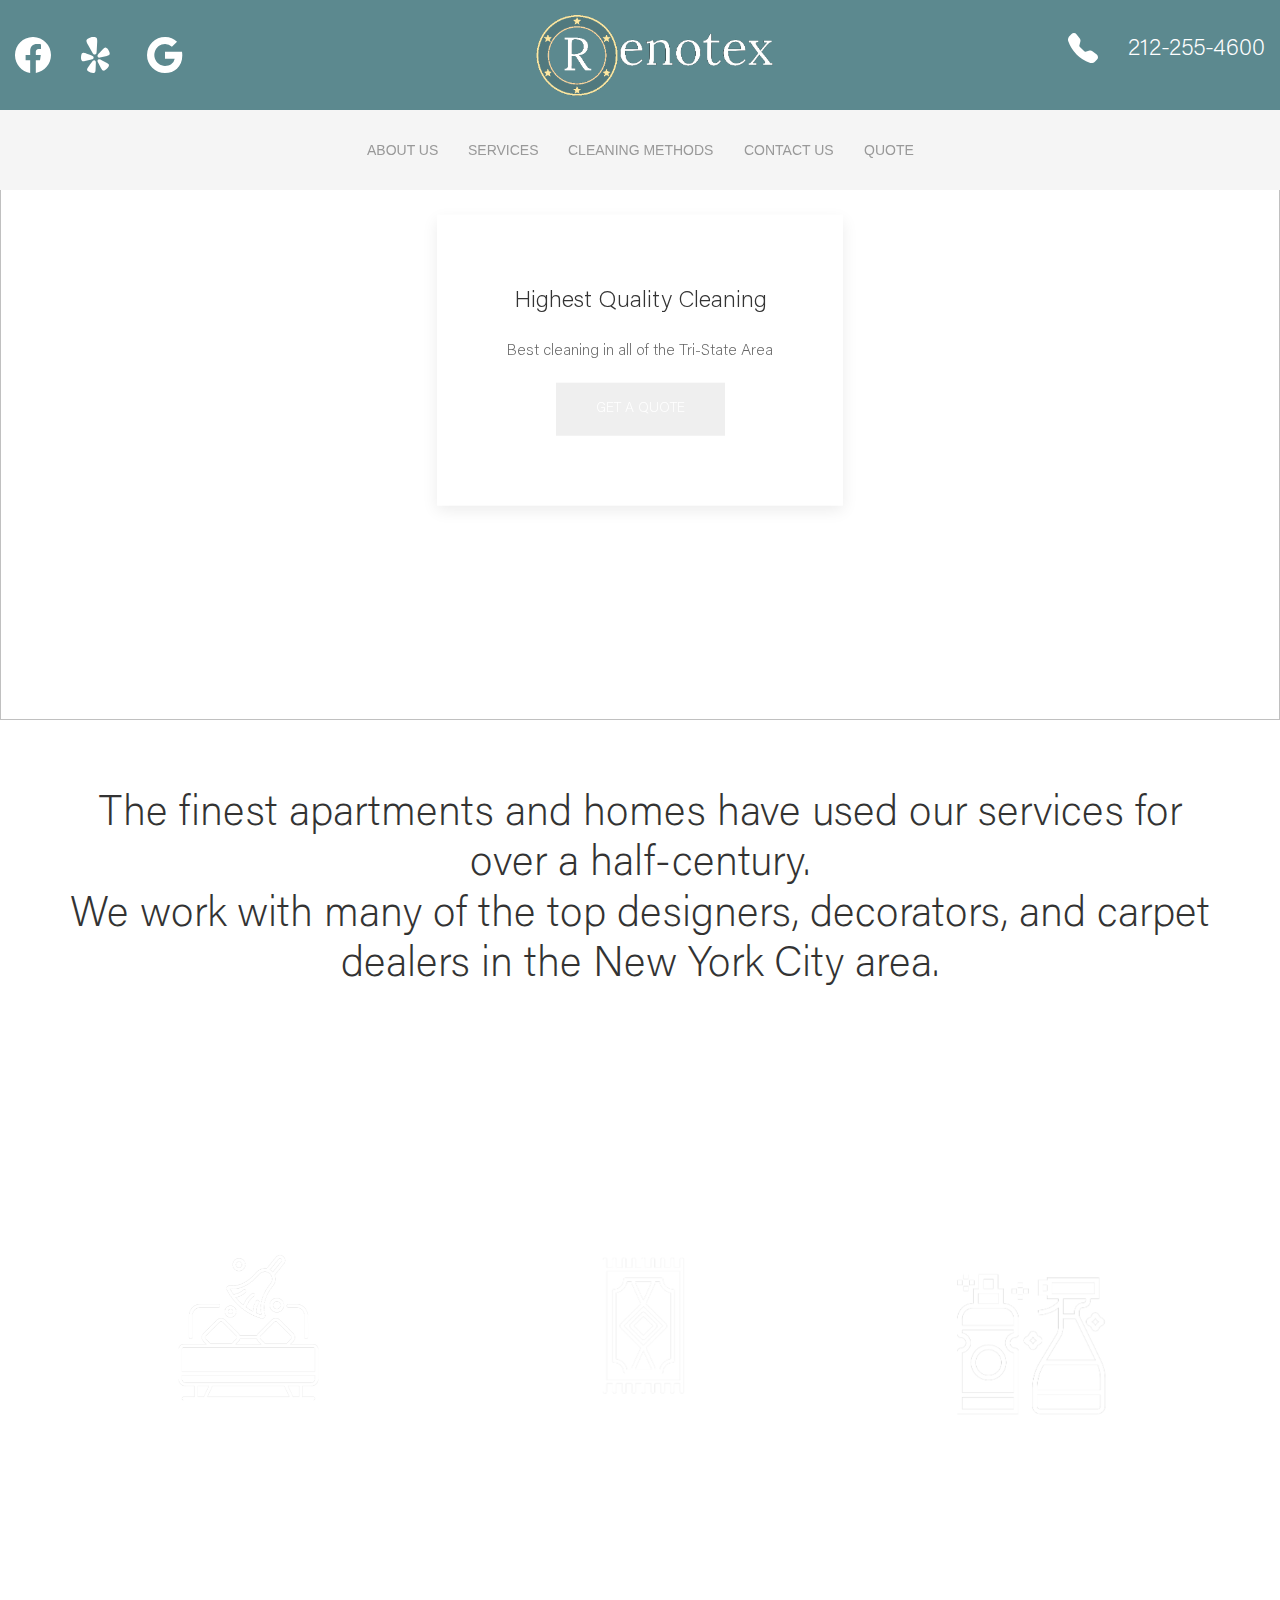
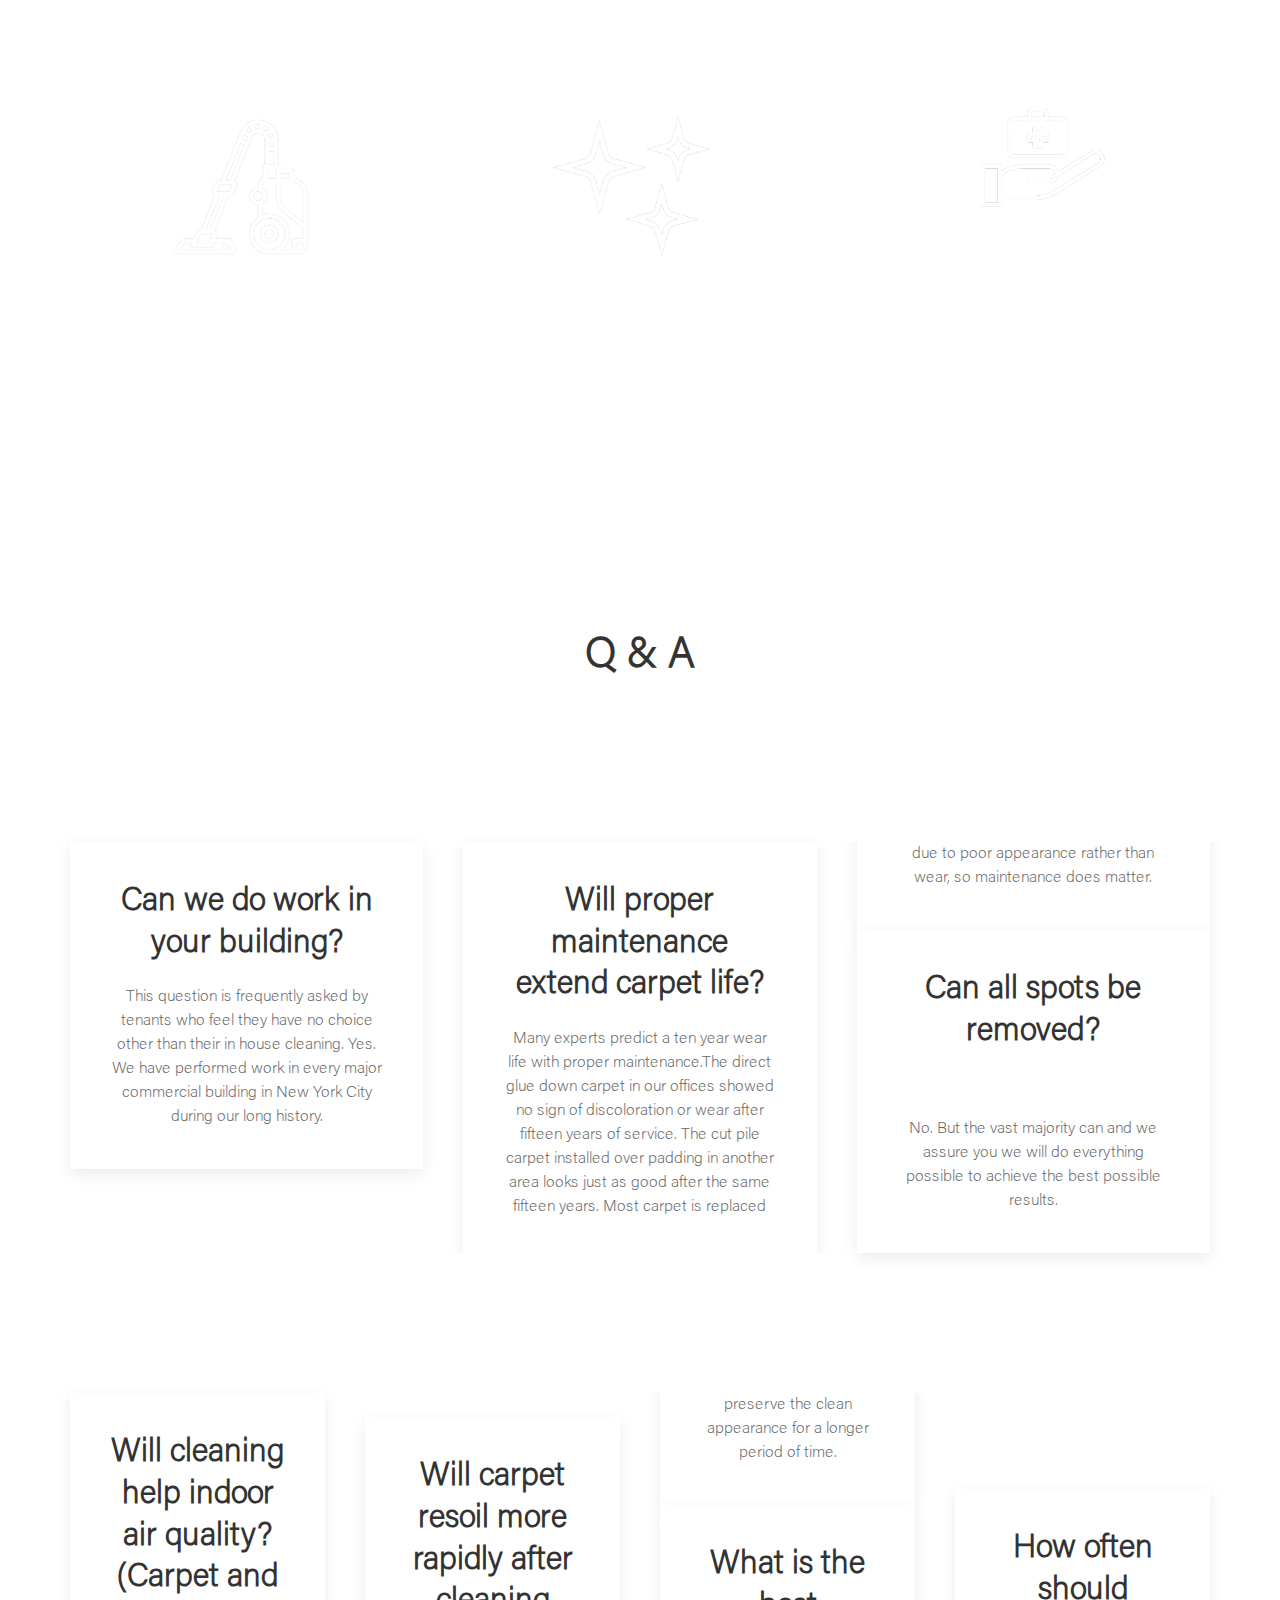
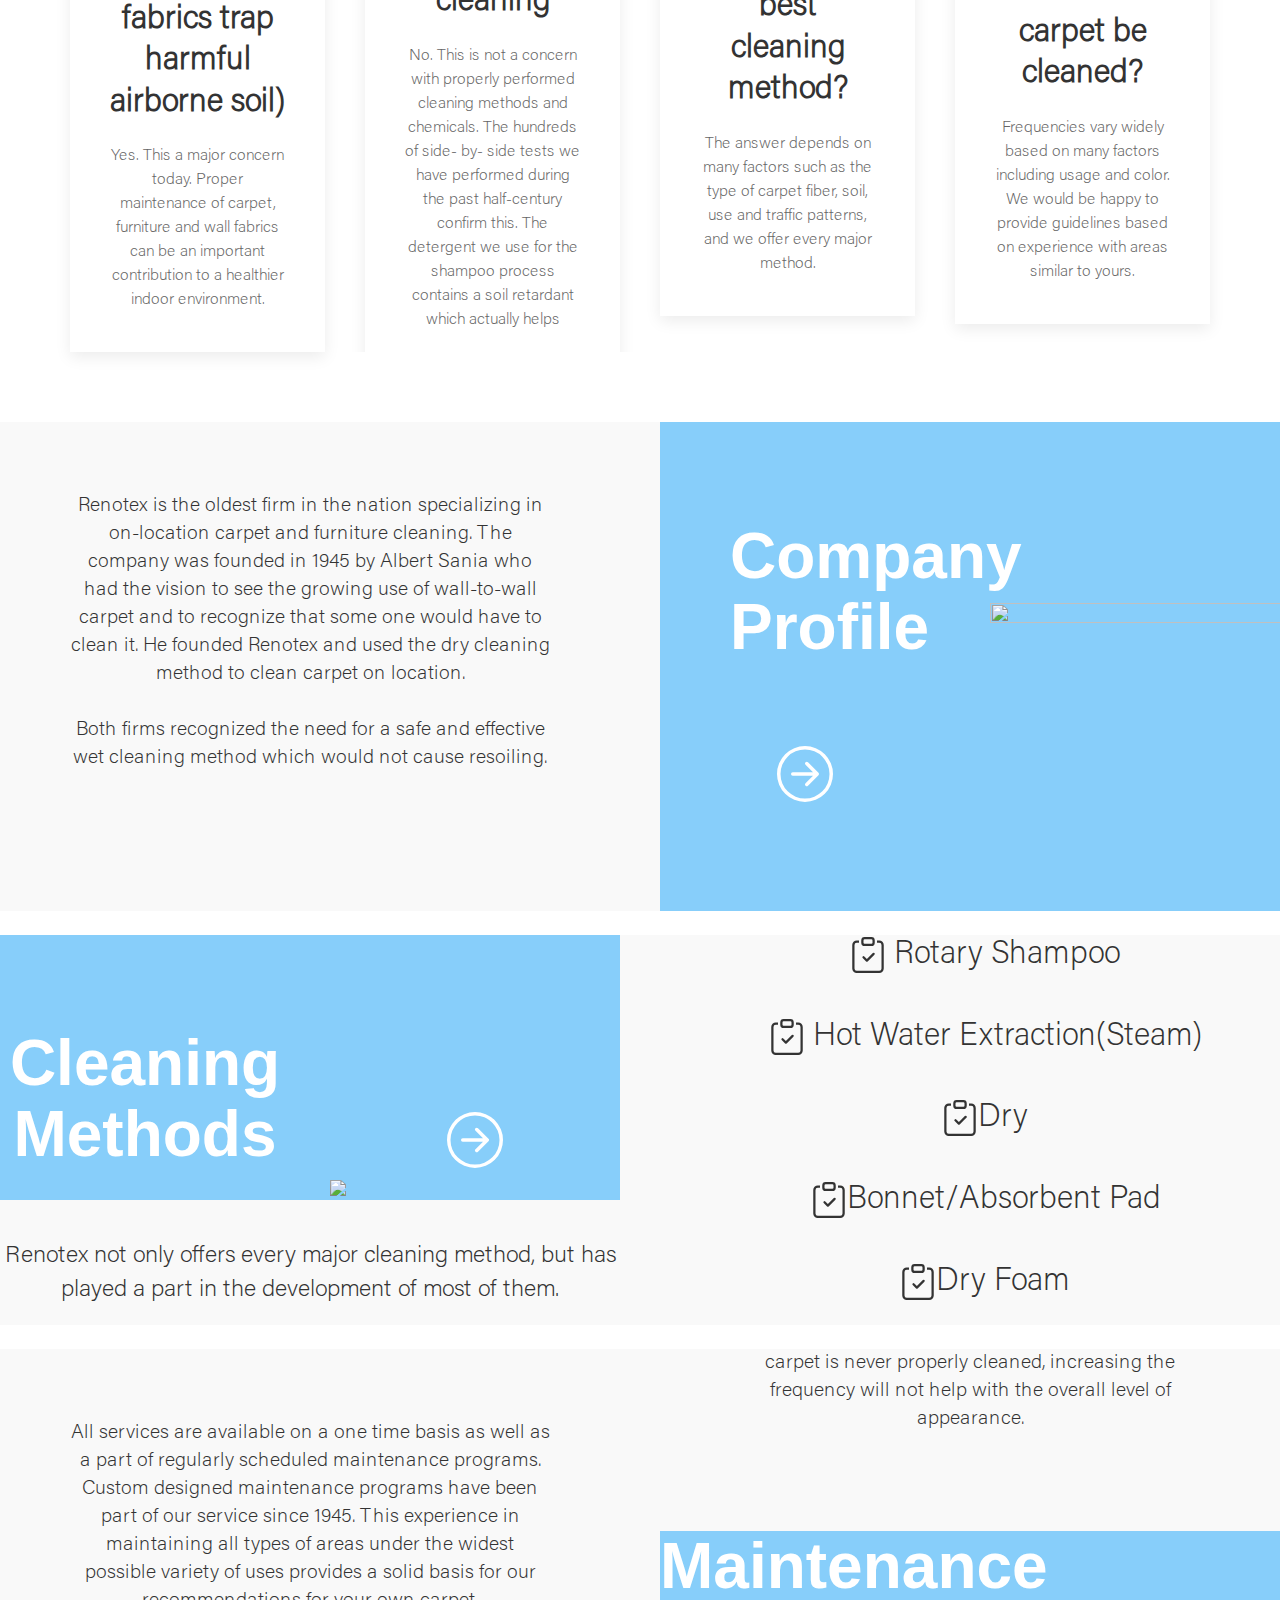
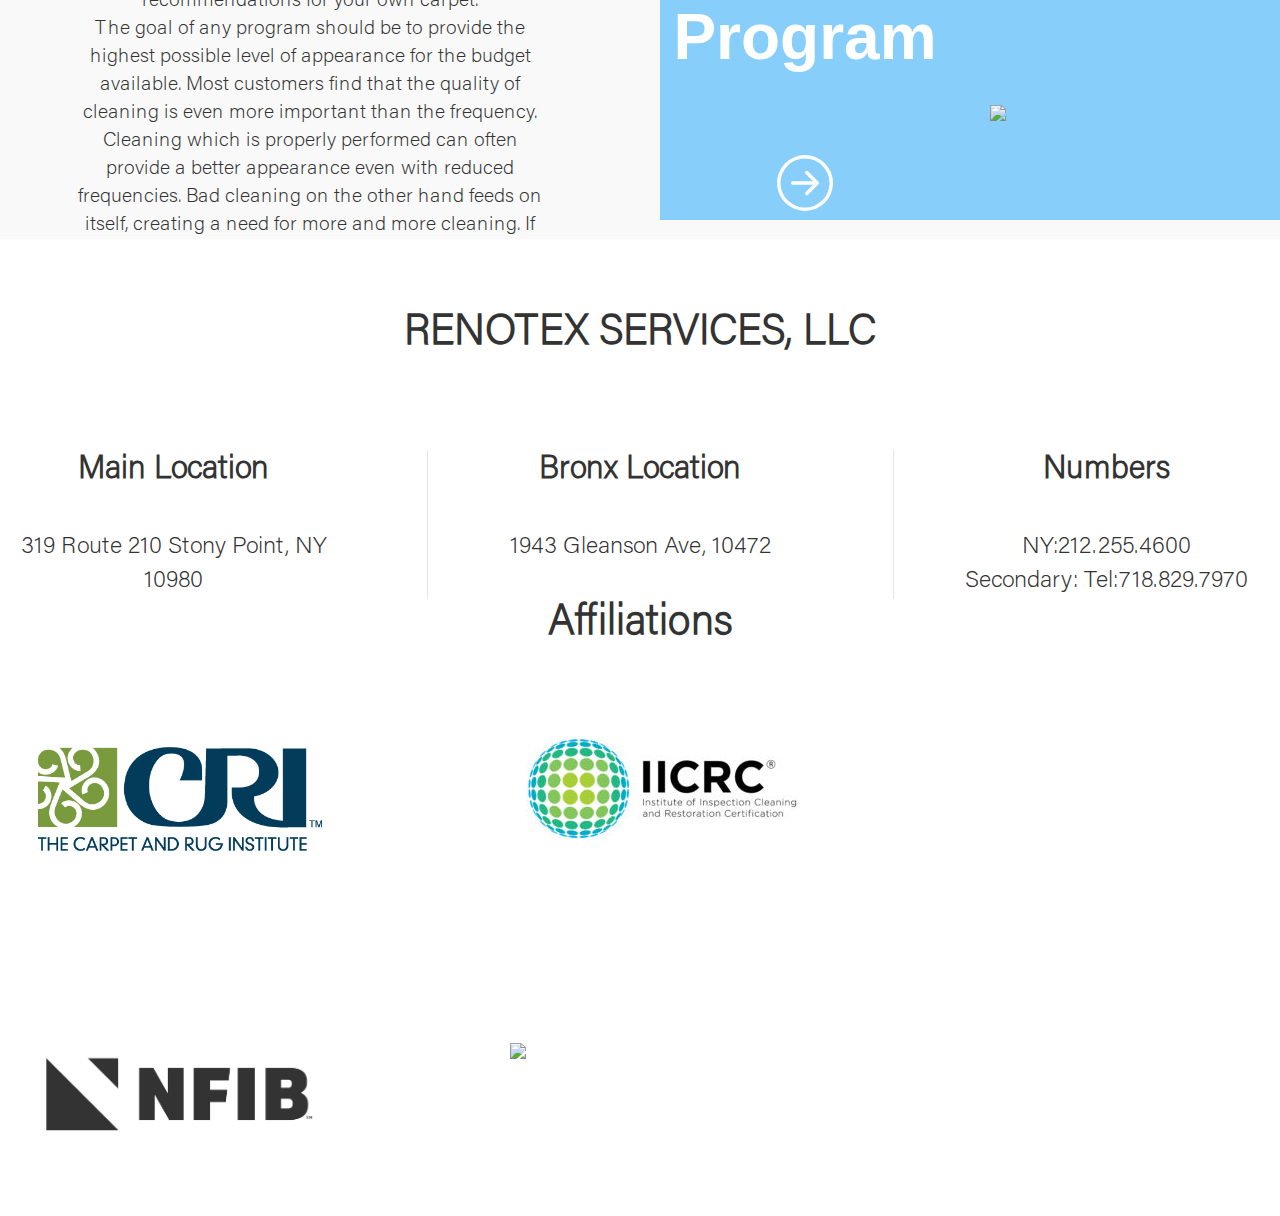
==== Renotex/Home/Index.html @ 2a784df4 "Add files via upload" ====
<!DOCTYPE html>
<html>
  
  <head>
    <!-- UIkit CSS -->

    <link rel="stylesheet" href="./css/uikit.css" />
     <link href="./hover-min.css" rel="stylesheet">

    <!-- UIkit JS -->
    <script src="./js/uikit.min.js"></script>
    <link rel="stylesheet" type="text/css" href="./index.css">
   
        
            <meta charset="utf-8">
            <title>Renotex</title>
        
        
    
    
    
        <div class="uk-position-top" style="z-index: 920;">
        
        <div class="uk-navbar-container uk-navbar-light">
        
          <nav class="topNav uk-padding-small" id="topPhone" style="background-image: url(./Renotex\ Head\ Backround.png);
           background-size: cover;  background-repeat: no-repeat;" uk-navbar>
            <div class="uk-navbar-left">
        
                <ul class="uk-navbar-nav">
                  <li class="nav-item">
                    <a class=" active" aria-current="page" href="https://www.facebook.com/RENOTEX"><svg xmlns="http://www.w3.org/2000/svg" style="color: white" width="36" height="36" fill="currentColor" class="bi bi-facebook" viewBox="0 0 16 16">
                      <path d="M16 8.049c0-4.446-3.582-8.05-8-8.05C3.58 0-.002 3.603-.002 8.05c0 4.017 2.926 7.347 6.75 7.951v-5.625h-2.03V8.05H6.75V6.275c0-2.017 1.195-3.131 3.022-3.131.876 0 1.791.157 1.791.157v1.98h-1.009c-.993 0-1.303.621-1.303 1.258v1.51h2.218l-.354 2.326H9.25V16c3.824-.604 6.75-3.934 6.75-7.951z"/>
                    </svg></a>
                  </li>
                  <li class="nav-item">
                    <a  href="https://www.yelp.com/biz/renotex-stony-point"><svg xmlns="http://www.w3.org/2000/svg" style="color: white" width="36" height="36" fill="currentColor" class="bi bi-yelp" viewBox="0 0 16 16">
                      <path d="m4.188 10.095.736-.17a.824.824 0 0 0 .073-.02.813.813 0 0 0 .453-1.255 1.025 1.025 0 0 0-.3-.258 2.782 2.782 0 0 0-.428-.198l-.808-.295a76.035 76.035 0 0 0-1.364-.493C2.253 7.3 2 7.208 1.783 7.14c-.041-.013-.087-.025-.124-.038a2.143 2.143 0 0 0-.606-.116.723.723 0 0 0-.572.245 1.625 1.625 0 0 0-.105.132 1.555 1.555 0 0 0-.155.309c-.15.443-.225.908-.22 1.376.002.423.013.966.246 1.334a.785.785 0 0 0 .22.24c.166.114.333.129.507.141.26.019.513-.045.764-.103l2.447-.566.003.001Zm8.219-3.911a4.185 4.185 0 0 0-.8-1.14 1.602 1.602 0 0 0-.275-.21 1.591 1.591 0 0 0-.15-.073.723.723 0 0 0-.621.031c-.142.07-.294.182-.496.37-.028.028-.063.06-.094.089-.167.156-.353.35-.574.575-.34.345-.677.691-1.01 1.042l-.598.62a2.79 2.79 0 0 0-.298.365 1 1 0 0 0-.157.364.813.813 0 0 0 .007.301c0 .005.002.009.003.013a.812.812 0 0 0 .945.616.774.774 0 0 0 .074-.014l3.185-.736c.251-.058.506-.112.732-.242.151-.088.295-.175.394-.35a.787.787 0 0 0 .093-.313c.05-.434-.178-.927-.36-1.308ZM6.706 7.523c.23-.29.23-.722.25-1.075.07-1.181.143-2.362.201-3.543.022-.448.07-.89.044-1.34-.022-.372-.025-.799-.26-1.104C6.528-.077 5.644-.033 5.04.05c-.185.025-.37.06-.553.104a7.589 7.589 0 0 0-.543.149c-.58.19-1.393.537-1.53 1.204-.078.377.106.763.249 1.107.173.417.41.792.625 1.185.57 1.036 1.15 2.066 1.728 3.097.172.308.36.697.695.857.022.01.045.018.068.025.15.057.313.068.469.032l.028-.007a.809.809 0 0 0 .377-.226.732.732 0 0 0 .053-.055Zm-.276 3.161a.737.737 0 0 0-.923-.234.976.976 0 0 0-.145.09 1.909 1.909 0 0 0-.346.354c-.026.033-.05.077-.08.104l-.512.705c-.29.395-.577.791-.861 1.193-.185.26-.346.479-.472.673l-.072.11c-.152.235-.238.406-.282.559a.73.73 0 0 0-.03.314c.013.11.05.217.108.312.031.047.064.093.1.138a1.548 1.548 0 0 0 .257.237 4.482 4.482 0 0 0 2.196.76 1.593 1.593 0 0 0 .349-.027 1.57 1.57 0 0 0 .163-.048.797.797 0 0 0 .278-.178.731.731 0 0 0 .17-.266c.059-.147.098-.335.123-.613l.012-.13c.02-.231.03-.502.045-.821.025-.49.044-.98.06-1.469l.033-.87a2.09 2.09 0 0 0-.055-.623.93.93 0 0 0-.117-.27Zm5.783 1.362a2.199 2.199 0 0 0-.498-.378l-.112-.067c-.199-.12-.438-.246-.719-.398-.43-.236-.86-.466-1.295-.695l-.767-.407c-.04-.012-.08-.04-.118-.059a1.908 1.908 0 0 0-.466-.166.993.993 0 0 0-.17-.018.738.738 0 0 0-.725.616.946.946 0 0 0 .01.293c.038.204.13.406.224.583l.41.768c.228.434.459.864.696 1.294.152.28.28.52.398.719.023.037.048.077.068.112.145.239.261.39.379.497a.73.73 0 0 0 .596.201 1.55 1.55 0 0 0 .168-.029 1.584 1.584 0 0 0 .325-.129 4.06 4.06 0 0 0 .855-.64c.306-.3.577-.63.788-1.006.03-.053.055-.109.076-.165a1.58 1.58 0 0 0 .051-.161c.013-.056.022-.111.029-.168a.792.792 0 0 0-.038-.327.73.73 0 0 0-.165-.27Z"/>
                    </svg></a>
                  </li>
                  <li class="nav-item">
                    <a  href="#"><svg xmlns="http://www.w3.org/2000/svg" style="color: white" width="36" height="36" fill="currentColor" class="bi bi-google" viewBox="0 0 16 16">
                      <path d="M15.545 6.558a9.42 9.42 0 0 1 .139 1.626c0 2.434-.87 4.492-2.384 5.885h.002C11.978 15.292 10.158 16 8 16A8 8 0 1 1 8 0a7.689 7.689 0 0 1 5.352 2.082l-2.284 2.284A4.347 4.347 0 0 0 8 3.166c-2.087 0-3.86 1.408-4.492 3.304a4.792 4.792 0 0 0 0 3.063h.003c.635 1.893 2.405 3.301 4.492 3.301 1.078 0 2.004-.276 2.722-.764h-.003a3.702 3.702 0 0 0 1.599-2.431H8v-3.08h7.545z"/>
                    </svg></a>
                  </li>
                </ul>
        
               
        
        
        
            </div>
        
        
             <div class="uk-navbar-center">
                <ul class="uk-navbar-nav">
                  <li class="nav-item">
                    <a href="./Index.html"><img width="400" height="90" src="./Renotex Logo-3.png"></a> </li>
               </ul>
                </div>
            <div class="uk-navbar-right" >
        
                <ul class="uk-navbar-nav" style="margin-left: -15%; margin-top: 5%;">
                  <li class="nav-item" ><svg xmlns="http://www.w3.org/2000/svg" style="color: white;" width="30" height="30" fill="currentColor" class="bi bi-telephone-fill" viewBox="0 0 16 16">
                    <path fill-rule="evenodd" d="M1.885.511a1.745 1.745 0 0 1 2.61.163L6.29 2.98c.329.423.445.974.315 1.494l-.547 2.19a.678.678 0 0 0 .178.643l2.457 2.457a.678.678 0 0 0 .644.178l2.189-.547a1.745 1.745 0 0 1 1.494.315l2.306 1.794c.829.645.905 1.87.163 2.611l-1.034 1.034c-.74.74-1.846 1.065-2.877.702a18.634 18.634 0 0 1-7.01-4.42 18.634 18.634 0 0 1-4.42-7.009c-.362-1.03-.037-2.137.703-2.877L1.885.511z"/>
                  
                  
                  </svg> </li>
                  <li class="nav-item "><h3 style="color: white">212-255-4600</h3> </li>
        
        
        
                </ul>
            </div>
        </nav>
        
        
        
        
        
        
        
        <div uk-sticky="end: #transparent-sticky-navbar; sel-target: .uk-navbar-container; cls-active: uk-navbar-sticky">
            <nav class="uk-navbar-container" uk-navbar style="position: relative; z-index: 980;">
                <div class="uk-navbar-center">
        
                    <ul class="uk-navbar-nav uk-text-center">
                        <li class="hvr-overline-from-center"><a href="./AboutUs.html">About Us</a></li>
                        <li class="hvr-overline-from-center">
                            <a href="./Services.html">Services</a>
                        </li>
                        <li class="hvr-overline-from-center"><a href="./CleaningMethods.html">Cleaning Methods</a></li>
                        <li class="hvr-overline-from-center"><a href="./ContactUs.html">Contact Us</a></li>
                        <li class="hvr-overline-from-center"><a href="#">Quote</a></li>
                    </ul>
        
                </div>
            </nav>
        </div>
        
        
        
        
        
        
        
        
    
          
        </div>
        
        
        
        </div>
        
        
        
        </head>

  
</div>



</div>



</head>

<body>




<div class="uk-position-relative uk-visible-toggle uk-light" tabindex="-1" uk-slideshow="animation: push">

    <ul class="uk-slideshow-items">
        <li>
            <img src="./Renotex Main-1.png" alt="" uk-cover>
            <div class="uk-position-center uk-position-small uk-text-center mx-5 uk-padding-large" uk-scrollspy="cls: uk-animation-slide-bottom; target: .uk-card; delay: 300; repeat: true">
              <div class="uk-card uk-card-default uk-card-hover uk-card-body uk-padding-large">
                <h3 class="uk-card-title">Highest Quality Cleaning</h3>
                <p>Best cleaning in all of the Tri-State Area</p>
                <a href=""><button class="uk-button uk-button-dark uk-button-large uk-text-dark">Get A Quote</button></a>
            </div>
            </div>
        </li>
        <li>
            <img src="./Renotex Main-8.png" alt="" uk-cover>
            <div class="uk-position-center uk-position-small uk-text-center">
                <h2 uk-slideshow-parallax="x: 100,-100"></h2>
                <p uk-slideshow-parallax="x: 200,-200"></p>
            </div>
        </li>
        <li>
            <img src="./Renotex Main-9.png" alt="" uk-cover>
            <div class="uk-position-center uk-position-small uk-text-center">
                <h2 uk-slideshow-parallax="y: -50,0,0; opacity: 1,1,0"></h2>
                <p uk-slideshow-parallax="y: 50,0,0; opacity: 1,1,0"></p>
            </div>
        </li>
    </ul>

    <a class="uk-position-center-left uk-position-small uk-hidden-hover" href="#" uk-slidenav-previous uk-slideshow-item="previous"></a>
    <a class="uk-position-center-right uk-position-small uk-hidden-hover" href="#" uk-slidenav-next uk-slideshow-item="next"></a>

</div>


    </div>
<div class="container-fluid"> 

<div class="row justify-content-center"> 
<div class="col-8" uk-scrollspy="cls: uk-animation-fade; target: .uk-card; delay: 500; repeat: true"><h1 class="uk-text-center uk-padding-large " >The finest apartments and homes have used our services for over a half-century. <br> We work with many of the top designers, decorators, and carpet dealers in the New York City area.</h1></div>

</div>

<div class="firstBackground justify-content-center uk-padding-large uk-background-fixed uk-background-cover">
<div class="row justify-content-center uk-text-center uk-light" uk-scrollspy="cls: uk-animation-fade; target: .uk-text-bold; delay: 500; repeat: true">
<div><h1 class=" uk-heading-medium py-5">Services</h1></div>	
</div>
<div class="uk-column-1-3@m uk-column-1-1@s uk-column-1-3@l one">
	<div class="col" uk-scrollspy="cls: uk-animation-fade; target: .uk-card; delay: 500; repeat: true">
     <div class="uk-text-center bg-transparent uk-light justify-content-center " >
  <img width="250" height ="250" src="./Icons/Renotex - Icons-1.png"  alt="...">


  <div class="uk-card">
  	<h1 class="uk-text-center card-title fw-bold uk-light">Furniture Cleaning</h1>
    <p class="card-text">The same basic methods used for carpet are used for furniture with different application techniques

Certain fabrics can only be safely cleaned by the dry method, while others respond best to one of the wet methods. Operator experience and judgment is the key to proper results.</p>


</div>
</div>
    </div>
    <div class="col" uk-scrollspy="cls: uk-animation-fade; target: .uk-card; delay: 500; repeat: true">
     <div class="bg-transparent uk-text-light uk-text-center" >
  <img  width="150" height ="150" src="./Icons/Renotex - Icons-2.png" alt="...">
  <div class="uk-card">
  	<h1 class="uk-text-center card-title fw-bold uk-light">Carpet Cleaning</h1>
    <p class="card-text uk-light">Renotex not only offers every major cleaning method but has played a part in the development of most of them.

Proper use of any method involves a number of different steps and procedures. These include dry vacuuming prior to cleaning, spot cleaning by hand and proper finishing of the carpet fiber following cleaning.</p>

  </div>
</div>
    </div>
    <div class="col" uk-scrollspy="cls: uk-animation-fade; target: .uk-card; delay: 500; repeat: true">
      <div class="bg-transparent text-light uk-text-center" >
  <img  width="250" height ="250" src="./Icons/Renotex - Icons-3.png" alt="...">
  <div class="uk-card">
  	<h1 class="card-title fw-bold uk-light">Fabric Wall &  Partition Cleaning</h1>
    <p class="card-text uk-light">This has become a major part of our service over the years. Our experience includes all types of fabric and installations. The wide range of cleaning techniques and methods available assure you of the finest and safest possible results.</p>
    
  </div>
</div>
    </div>

</div>

<div class="uk-column-1-3@m uk-column-1-1@s uk-column-1-3@l two pb-5">
	
<div class="col" uk-scrollspy="cls: uk-animation-fade; target: .uk-card; delay: 500; repeat: true">
          <div class="bg-transparent text-light uk-text-center" >
  <img   width="200" height ="200" src="./Icons/Renotex - Icons-4.png"  alt="...">
  <div class="uk-card">
  	<h1 class="card-title fw-bold uk-light">Spot Cleaning</h1>
    <p class="card-text uk-light">A Renotex technician thoroughly inspects stains to best judge the origin and composition. The appropriate solvent and/or detergent is then applied for optimum stain removal. </p>
  
  </div>
</div>
    </div>
    <div class="col" uk-scrollspy="cls: uk-animation-fade; target: .uk-card; delay: 500; repeat: true">
         <div class="bg-transparent text-light uk-text-center" >
  <img   width="200" height ="200" src="./Icons/Renotex - Icons-5.png"  alt="...">
  <div class="uk-card">
  	<h1 class="card-title fw-bold uk-light">Wood Polishing</h1>
    <p class="card-text uk-light">This service includes the cleaning and application of the finest creams, oils, and/or polishes available. Renotex regularly services and treats all varieties from the fine highly polished mahogany and cherry woods to the low luster finished oiled walnuts and teak woods. </p>
    
  </div>
</div>
    </div>
    <div class="col" uk-scrollspy="cls: uk-animation-fade; target: .uk-card; delay: 500; repeat: true">
           <div class="bg-transparent text-light uk-text-center" >
  <img   width="200" height ="200" src="./Icons/Renotex - Icons-6.png"  alt="...">
  <div class="uk-card">
  	<h1 class=" uk-light">Treatment</h1>
    <p class="uk-card-body uk-light">We offer Scotchgard Treatment <br> Deodorant Treamtent <br> Anti-Microbial Treament <br> Anti-Static Treament</p>
    
  </div>
</div>
    </div>
	
</div>



</div>

<div class="row"><h1 class="uk-text-bold uk-text-center uk-padding-large uk-text-emphasis ">Q & A</h1> </div>

<div class="uk-column-1-1@s uk-column-1-3@m uk-column-1-3@l uk-text-center uk-padding-large">


 
  <div class="cardOne uk-card uk-card-default uk-card-body uk-animation-toggle" >
      <h2 class="uk-text-bold uk-animation-slide-top-medium">Can we do work in your building?</h2>
      <p>This question is frequently asked by tenants who feel they have no choice other than their in house cleaning.
Yes. We have performed work in every major commercial building in New York City during our long history.</p></div>
<br>

<div class="uk-card uk-card-default uk-card-body cardTwo uk-animation-toggle"> <h2 class="uk-text-bold uk-animation-slide-top-medium">Will proper maintenance extend carpet life?</h2>   <p>Many experts predict a ten year wear life with proper maintenance.The direct glue down carpet in our offices showed no sign of discoloration or wear after fifteen years of service. The cut pile carpet installed over padding in another area looks just as good after the same fifteen years. Most carpet is replaced due to poor appearance rather than wear, so maintenance does matter.</p></div>

<div class="uk-card uk-card-default uk-card-body cardThree uk-animation-toggle">
  <h2 class="uk-text-bold uk-animation-slide-top-medium">Can all spots be removed?</h2>
  <br>
    <p>No. But the vast majority can and we assure you we will do everything possible to achieve the best possible results.</p></div>





</div>








<div class="uk-column-1-1@s uk-column-1-3@m uk-column-1-4@l uk-text-center  uk-padding-large">



    <div class="uk-card uk-card-default uk-card-body cardFour uk-animation-toggle">
      <h2 class="uk-text-bold uk-animation-slide-top-medium">Will cleaning help indoor air quality? (Carpet and fabrics trap harmful airborne soil)</h2>
      <p>Yes. This a major concern today. Proper maintenance of carpet, furniture and wall fabrics can be an important contribution to a healthier indoor environment.
</p>
</div>

<br>
<div class="uk-card uk-card-default uk-card-body cardFive uk-animation-toggle"> <h2 class="uk-text-bold uk-animation-slide-top-medium">Will carpet resoil more rapidly after cleaning</h2>   <p>No. This is not a concern with properly performed cleaning methods and chemicals. The hundreds of side- by- side tests we have performed during the past half-century confirm this. The detergent we use for the shampoo process contains a soil retardant which actually helps preserve the clean appearance for a longer period of time.
</p>
</div>


<div class="uk-card uk-card-default uk-card-body cardSix uk-animation-toggle">
  <h2 class="uk-text-bold uk-animation-slide-top-medium">What is the best cleaning method?</h2>
    <p>The answer depends on many factors such as the type of carpet fiber, soil, use and traffic patterns, and we offer every major method.
    </p>
  </div>
<br>
<br>
<br>
<br>
  <div class="uk-card uk-card-default uk-card-body uk-animation-toggle">
  <h2 class="uk-text-bold uk-animation-slide-top-medium">How often should carpet be cleaned?</h2>
    <p>Frequencies vary widely based on many factors including usage and color. We would be happy to provide guidelines based on experience with areas similar to yours.
    </p>
  </div>
</div>









<div class="moreAbout uk-column-1-1@s uk-column-1-2@m uk-column-1-2@l">


<div class="moreAboutText uk-flex uk-flex-bottom ">
<h4 class=" uk-text-light uk-text-center  uk-padding-large">
Renotex is the oldest firm in the nation specializing in on-location carpet and furniture cleaning. The company was founded in 1945 by Albert Sania who had the vision to see the growing use of wall-to-wall carpet and to recognize that some one would have to clean it. He founded Renotex and used the dry cleaning method to clean carpet on location.
<br>

<br>
Both firms recognized the need for a safe and effective wet cleaning method which would not cause resoiling.
</h4>
</div>


<br>
<br>
<div class="moreAbout2 uk-column-1-2@s uk-column-1-2@m uk-column-1-2@l py-5">
  


  <div class="moreAboutHeader uk-light "><h1 class="uk-heading-medium uk-text-bold uk-text-center uk-text-emphasis mt-5 uk-padding-large" style="z-index: 1; margin-top:10%; height: 500px;">Company Profile<br><br><a class="uk-animation-toggle" href="https://icons.getbootstrap.com/icons/arrow-right-circle/"><svg xmlns="http://www.w3.org/2000/svg" width="56" height="56" fill="currentColor" class="bi bi-arrow-right-circle uk-animation-shake" viewBox="0 0 16 16">
  <path fill-rule="evenodd" d="M1 8a7 7 0 1 0 14 0A7 7 0 0 0 1 8zm15 0A8 8 0 1 1 0 8a8 8 0 0 1 16 0zM4.5 7.5a.5.5 0 0 0 0 1h5.793l-2.147 2.146a.5.5 0 0 0 .708.708l3-3a.5.5 0 0 0 0-.708l-3-3a.5.5 0 1 0-.708.708L10.293 7.5H4.5z" /></a> </h1>
  

</svg>
  </div>
  <div class="">
    <img class="img-fluid"src="./AboutUs-1.png" width="500" height="500">
  </div>

      
</div>





</div>


<br>








<div class="maintenance uk-column-1-1@s uk-column-1-2@m uk-column-1-2@l">



  <div class="cleaningMethod uk-column-1-1@s uk-column-1-2@m uk-column-1-2@l ">
  

   <div class="maintenanceHeader uk-light mb-5 uk-text-center"><h1 class="uk-heading-medium uk-text-bold uk-text-emphasis" style="z-index: 1;">Cleaning Methods <br><br><a class="uk-animation-toggle"href="https://icons.getbootstrap.com/icons/arrow-right-circle/"><svg xmlns="http://www.w3.org/2000/svg" width="56" height="56" fill="currentColor" class="bi bi-arrow-right-circle uk-animation-shake" viewBox="0 0 16 16">
  <path fill-rule="evenodd" d="M1 8a7 7 0 1 0 14 0A7 7 0 0 0 1 8zm15 0A8 8 0 1 1 0 8a8 8 0 0 1 16 0zM4.5 7.5a.5.5 0 0 0 0 1h5.793l-2.147 2.146a.5.5 0 0 0 .708.708l3-3a.5.5 0 0 0 0-.708l-3-3a.5.5 0 1 0-.708.708L10.293 7.5H4.5z" /></a></h1></div>


    <div><img class="img-fluid" src="./CleaningMethods-2.png" style="z-index: -1;" width="700" height="auto"></div>

     
   
  </div>



<div class="maintenanceText">
<h4 class="uk-text-center uk-text-light pt-3">
  <h3 class="uk-text-light uk-text-center ">Renotex not only offers every major cleaning method, but has played a part in the development of most of them.

</h3>
 <ul class="uk-text-center" style="">
   <h2 class="uk-text-light"><svg xmlns="http://www.w3.org/2000/svg" width="36" height="36" fill="currentColor" class="bi bi-clipboard-check" viewBox="0 0 16 16">
  <path fill-rule="evenodd" d="M10.854 7.146a.5.5 0 0 1 0 .708l-3 3a.5.5 0 0 1-.708 0l-1.5-1.5a.5.5 0 1 1 .708-.708L7.5 9.793l2.646-2.647a.5.5 0 0 1 .708 0z"/>
  <path d="M4 1.5H3a2 2 0 0 0-2 2V14a2 2 0 0 0 2 2h10a2 2 0 0 0 2-2V3.5a2 2 0 0 0-2-2h-1v1h1a1 1 0 0 1 1 1V14a1 1 0 0 1-1 1H3a1 1 0 0 1-1-1V3.5a1 1 0 0 1 1-1h1v-1z"/>
  <path d="M9.5 1a.5.5 0 0 1 .5.5v1a.5.5 0 0 1-.5.5h-3a.5.5 0 0 1-.5-.5v-1a.5.5 0 0 1 .5-.5h3zm-3-1A1.5 1.5 0 0 0 5 1.5v1A1.5 1.5 0 0 0 6.5 4h3A1.5 1.5 0 0 0 11 2.5v-1A1.5 1.5 0 0 0 9.5 0h-3z"/>
</svg> Rotary Shampoo</h2>
   <h2 class="uk-text-light"><svg xmlns="http://www.w3.org/2000/svg" width="36" height="36" fill="currentColor" class="bi bi-clipboard-check" viewBox="0 0 16 16">
  <path fill-rule="evenodd" d="M10.854 7.146a.5.5 0 0 1 0 .708l-3 3a.5.5 0 0 1-.708 0l-1.5-1.5a.5.5 0 1 1 .708-.708L7.5 9.793l2.646-2.647a.5.5 0 0 1 .708 0z"/>
  <path d="M4 1.5H3a2 2 0 0 0-2 2V14a2 2 0 0 0 2 2h10a2 2 0 0 0 2-2V3.5a2 2 0 0 0-2-2h-1v1h1a1 1 0 0 1 1 1V14a1 1 0 0 1-1 1H3a1 1 0 0 1-1-1V3.5a1 1 0 0 1 1-1h1v-1z"/>
  <path d="M9.5 1a.5.5 0 0 1 .5.5v1a.5.5 0 0 1-.5.5h-3a.5.5 0 0 1-.5-.5v-1a.5.5 0 0 1 .5-.5h3zm-3-1A1.5 1.5 0 0 0 5 1.5v1A1.5 1.5 0 0 0 6.5 4h3A1.5 1.5 0 0 0 11 2.5v-1A1.5 1.5 0 0 0 9.5 0h-3z"/>
</svg> Hot Water Extraction(Steam)</h2>
   <h2 class="uk-text-light"> <svg xmlns="http://www.w3.org/2000/svg" width="36" height="36" fill="currentColor" class="bi bi-clipboard-check" viewBox="0 0 16 16">
  <path fill-rule="evenodd" d="M10.854 7.146a.5.5 0 0 1 0 .708l-3 3a.5.5 0 0 1-.708 0l-1.5-1.5a.5.5 0 1 1 .708-.708L7.5 9.793l2.646-2.647a.5.5 0 0 1 .708 0z"/>
  <path d="M4 1.5H3a2 2 0 0 0-2 2V14a2 2 0 0 0 2 2h10a2 2 0 0 0 2-2V3.5a2 2 0 0 0-2-2h-1v1h1a1 1 0 0 1 1 1V14a1 1 0 0 1-1 1H3a1 1 0 0 1-1-1V3.5a1 1 0 0 1 1-1h1v-1z"/>
  <path d="M9.5 1a.5.5 0 0 1 .5.5v1a.5.5 0 0 1-.5.5h-3a.5.5 0 0 1-.5-.5v-1a.5.5 0 0 1 .5-.5h3zm-3-1A1.5 1.5 0 0 0 5 1.5v1A1.5 1.5 0 0 0 6.5 4h3A1.5 1.5 0 0 0 11 2.5v-1A1.5 1.5 0 0 0 9.5 0h-3z"/>
</svg>Dry</h2>
   <h2 class="uk-text-light"> <svg xmlns="http://www.w3.org/2000/svg" width="36" height="36" fill="currentColor" class="bi bi-clipboard-check" viewBox="0 0 16 16">
  <path fill-rule="evenodd" d="M10.854 7.146a.5.5 0 0 1 0 .708l-3 3a.5.5 0 0 1-.708 0l-1.5-1.5a.5.5 0 1 1 .708-.708L7.5 9.793l2.646-2.647a.5.5 0 0 1 .708 0z"/>
  <path d="M4 1.5H3a2 2 0 0 0-2 2V14a2 2 0 0 0 2 2h10a2 2 0 0 0 2-2V3.5a2 2 0 0 0-2-2h-1v1h1a1 1 0 0 1 1 1V14a1 1 0 0 1-1 1H3a1 1 0 0 1-1-1V3.5a1 1 0 0 1 1-1h1v-1z"/>
  <path d="M9.5 1a.5.5 0 0 1 .5.5v1a.5.5 0 0 1-.5.5h-3a.5.5 0 0 1-.5-.5v-1a.5.5 0 0 1 .5-.5h3zm-3-1A1.5 1.5 0 0 0 5 1.5v1A1.5 1.5 0 0 0 6.5 4h3A1.5 1.5 0 0 0 11 2.5v-1A1.5 1.5 0 0 0 9.5 0h-3z"/>
</svg>Bonnet/Absorbent Pad</h2>
   <h2 class="uk-text-light"> <svg xmlns="http://www.w3.org/2000/svg" width="36" height="36" fill="currentColor" class="bi bi-clipboard-check" viewBox="0 0 16 16">
  <path fill-rule="evenodd" d="M10.854 7.146a.5.5 0 0 1 0 .708l-3 3a.5.5 0 0 1-.708 0l-1.5-1.5a.5.5 0 1 1 .708-.708L7.5 9.793l2.646-2.647a.5.5 0 0 1 .708 0z"/>
  <path d="M4 1.5H3a2 2 0 0 0-2 2V14a2 2 0 0 0 2 2h10a2 2 0 0 0 2-2V3.5a2 2 0 0 0-2-2h-1v1h1a1 1 0 0 1 1 1V14a1 1 0 0 1-1 1H3a1 1 0 0 1-1-1V3.5a1 1 0 0 1 1-1h1v-1z"/>
  <path d="M9.5 1a.5.5 0 0 1 .5.5v1a.5.5 0 0 1-.5.5h-3a.5.5 0 0 1-.5-.5v-1a.5.5 0 0 1 .5-.5h3zm-3-1A1.5 1.5 0 0 0 5 1.5v1A1.5 1.5 0 0 0 6.5 4h3A1.5 1.5 0 0 0 11 2.5v-1A1.5 1.5 0 0 0 9.5 0h-3z"/>
</svg>Dry Foam</h2>


 </ul>

</h4>
</div>


</div>

<br>



<div class="maintenance uk-column-1-1@s uk-column-1-2@m uk-column-1-2@l">


<div class=" maintenanceText ">
<h4 class="uk-text-center uk-text-light uk-padding-large">
  All services are available on a one time basis as well as a part of regularly scheduled maintenance programs. Custom designed maintenance programs have been part of our service since 1945. This experience in maintaining all types of areas under the widest possible variety of uses provides a solid basis for our recommendations for your own carpet.
<br>
The goal of any program should be to provide the highest possible level of appearance for the budget available. Most customers find that the quality of cleaning is even more important than the frequency. Cleaning which is properly performed can often provide a better appearance even with reduced frequencies. Bad cleaning on the other hand feeds on itself, creating a need for more and more cleaning. If carpet is never properly cleaned, increasing the frequency will not help with the overall level of appearance.
<br>
<br>
</h4>
</div>
  <div class="maintenance2 uk-column-1-1@s uk-column-1-2@m uk-column-1-2@l ">    
   <div class="maintenanceHeader uk-light uk-text-center">
    <h1 class="uk-heading-medium uk-text-bold uk-text-center uk-text-emphasis pt-5 pb-0 mt-5" style="z-index: 1;">Maintenance Program <br><br><a class="uk-animation-toggle"href="https://icons.getbootstrap.com/icons/arrow-right-circle/"><svg xmlns="http://www.w3.org/2000/svg" width="56" height="56" fill="currentColor" class="bi bi-arrow-right-circle uk-animation-shake" viewBox="0 0 16 16">
  <path fill-rule="evenodd" d="M1 8a7 7 0 1 0 14 0A7 7 0 0 0 1 8zm15 0A8 8 0 1 1 0 8a8 8 0 0 1 16 0zM4.5 7.5a.5.5 0 0 0 0 1h5.793l-2.147 2.146a.5.5 0 0 0 .708.708l3-3a.5.5 0 0 0 0-.708l-3-3a.5.5 0 1 0-.708.708L10.293 7.5H4.5z" /></a></h1>
  </div>
    <div>
      <img class="img-fluid maintenancePicture" src="Maintenance Programs-2.png" height="auto" uk-img>
    </div>     
  </div>


</div>
</div>

</div>




</body>


<footer>

<div class="container-fluid ">


<div class="footer row"> <h1 class="uk-text-bold uk-text-center uk-padding-large uk-text-emphasis ">RENOTEX SERVICES, LLC</h1></div>

 <div class="uk-column-1-1@s uk-column-1-2@m uk-column-1-3@l uk-child-width-expand@l uk-grid-divider  uk-text-center " uk-grid>
 
  

    <div>
      <h2 class="uk-text-bold">Main Location</h2>
        <h3>319 Route 210 Stony Point, NY 10980</h3>
    </div>
  



    <div>     
      <h2 class="uk-text-bold">Bronx Location</h2>
        <h3> 1943 Gleanson Ave, 10472</h3>
    </div>
 
          
 
  


  <div>
      <h2 class="uk-text-bold">Numbers</h2>
        <h3> NY:212.255.4600<br>Secondary: Tel:718.829.7970<br></h3>
    </div>
  
</div>




 <div class="row">
  <div class=""> <h1 class="uk-text-bold uk-text-center mt-5"> Affiliations</h1> </div>

 </div>

 <div class="uk-column-1-1@s uk-column-1-4@m uk-column-1-4@l" uk-grid>
   <div class="uk-padding-large"><img width="300"src="./CarpetAndRugInstitute.jpg"></div>
   <div class="uk-padding-large"><img width="300"src="./InstituteofInspection.jpg"></div>
   <div class="uk-padding-large"><img width="300"src="./NFIB.png"></div>
   <div class="uk-padding-large"><img width="300"src="./USchamber.png"></div>
 </div> 

 




</div>








</footer>



<script> 
  window.onscroll = function () {keepSticky()};
var stickyNav = document.getElementById("topNav");
var sticky = stickyNav.offsetTop;

function keepSticky(){
  if(window.pageYOffset  >= sticky){
      stickyNav.classList.add("sticky");
  } else {
    stickyNav.classList.remove("sticky");
  }
}

</script>
</html>
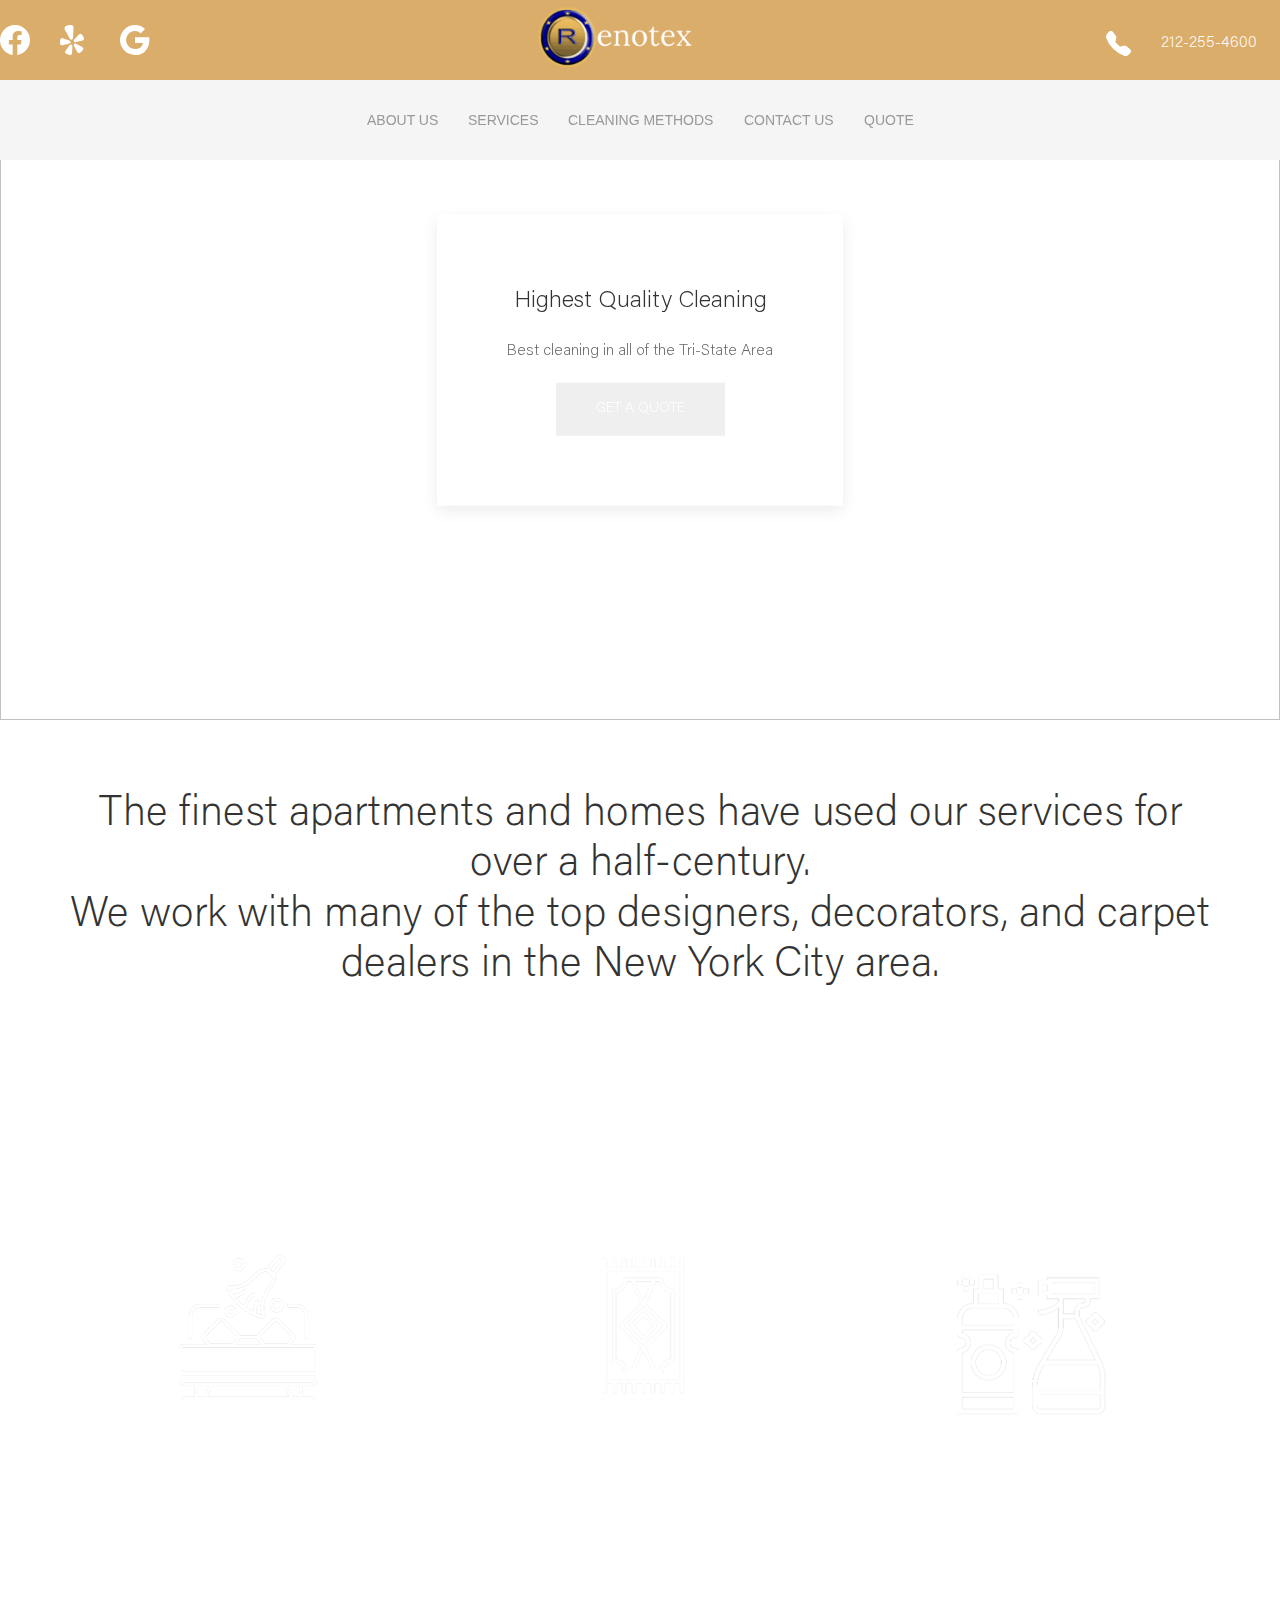
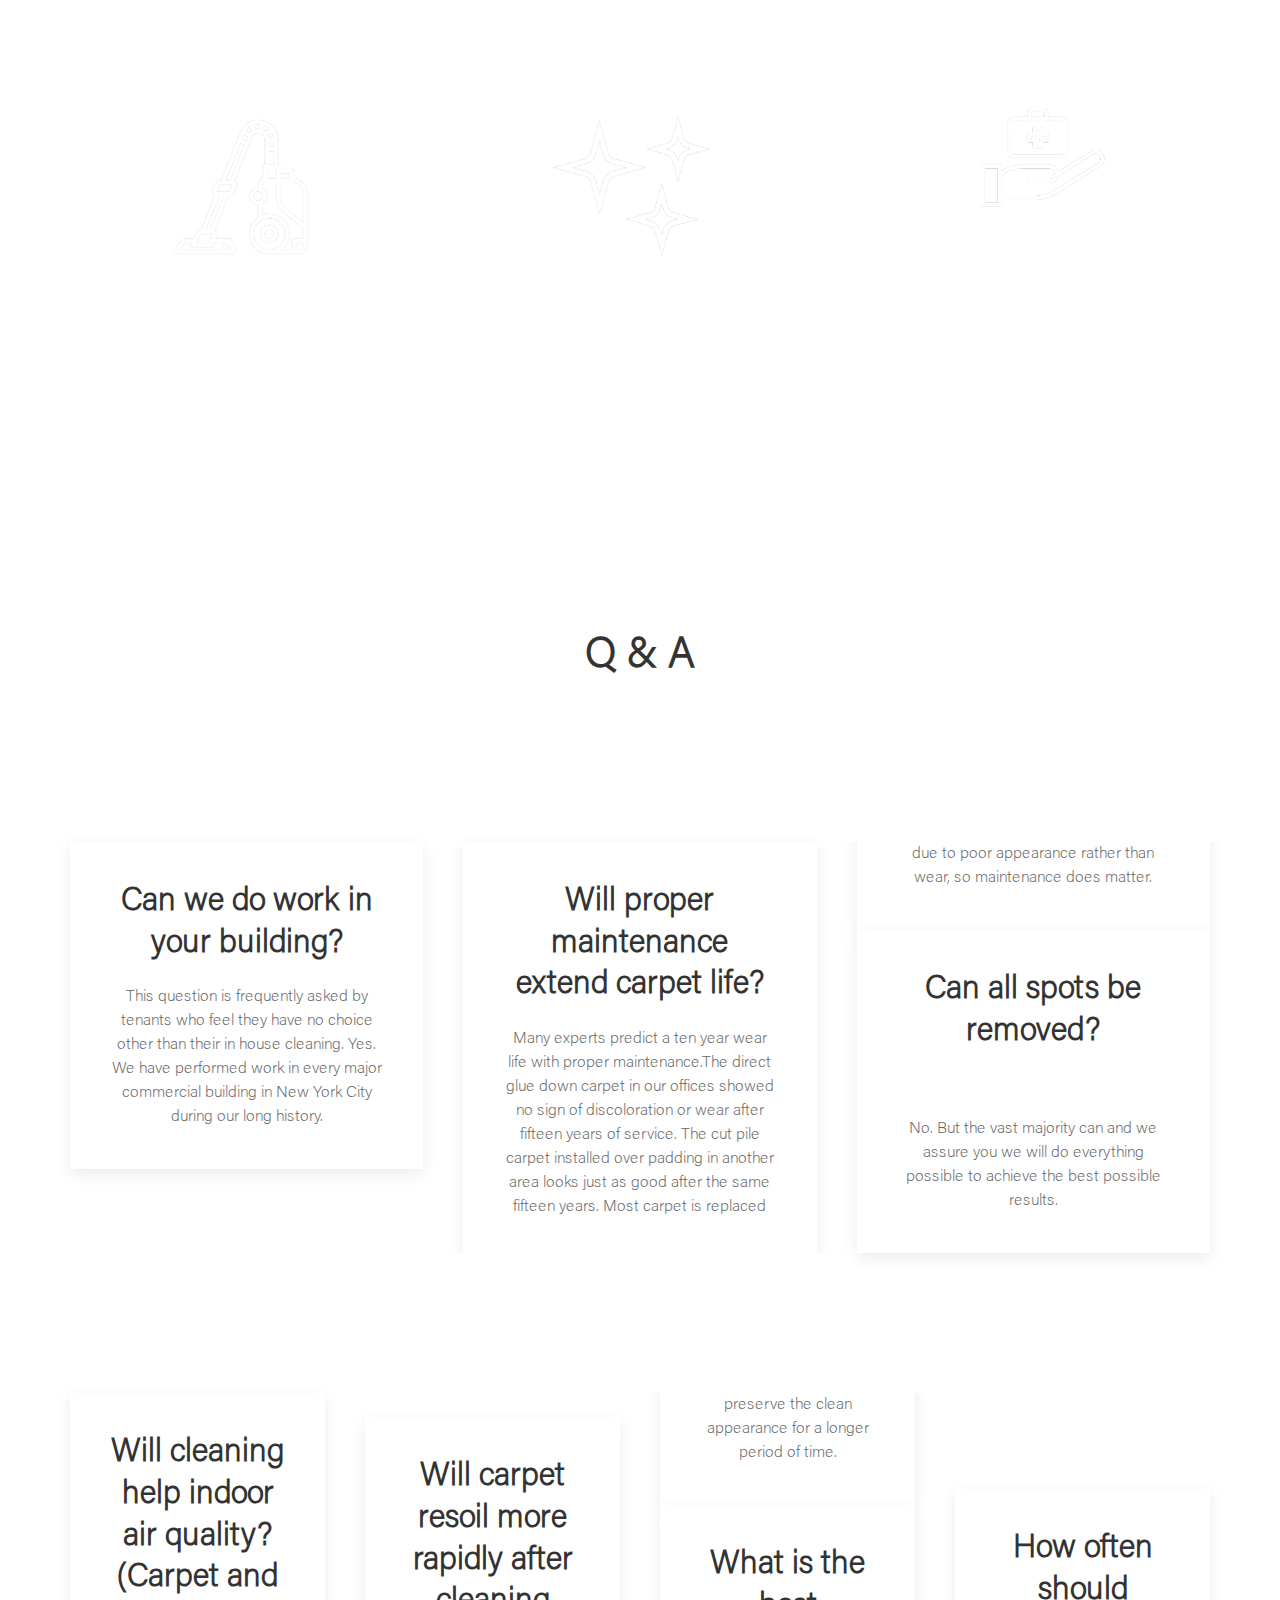
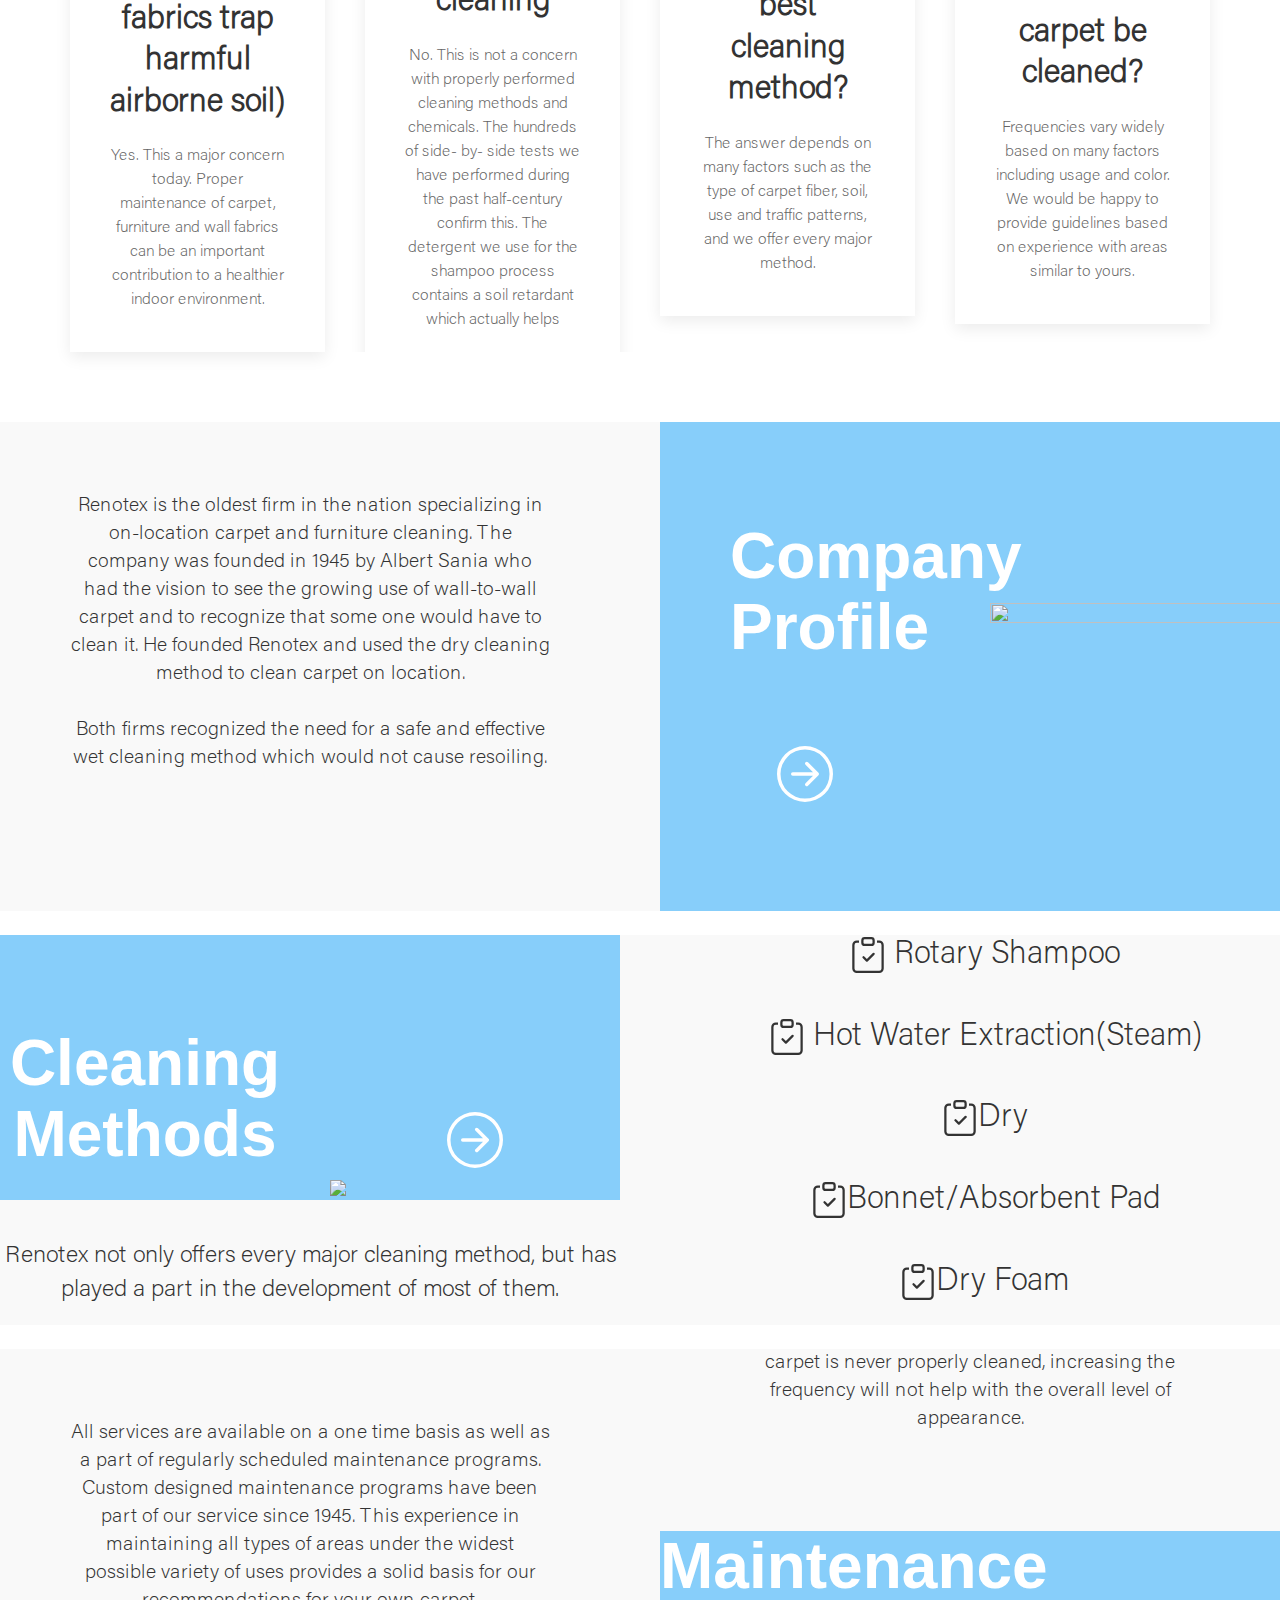
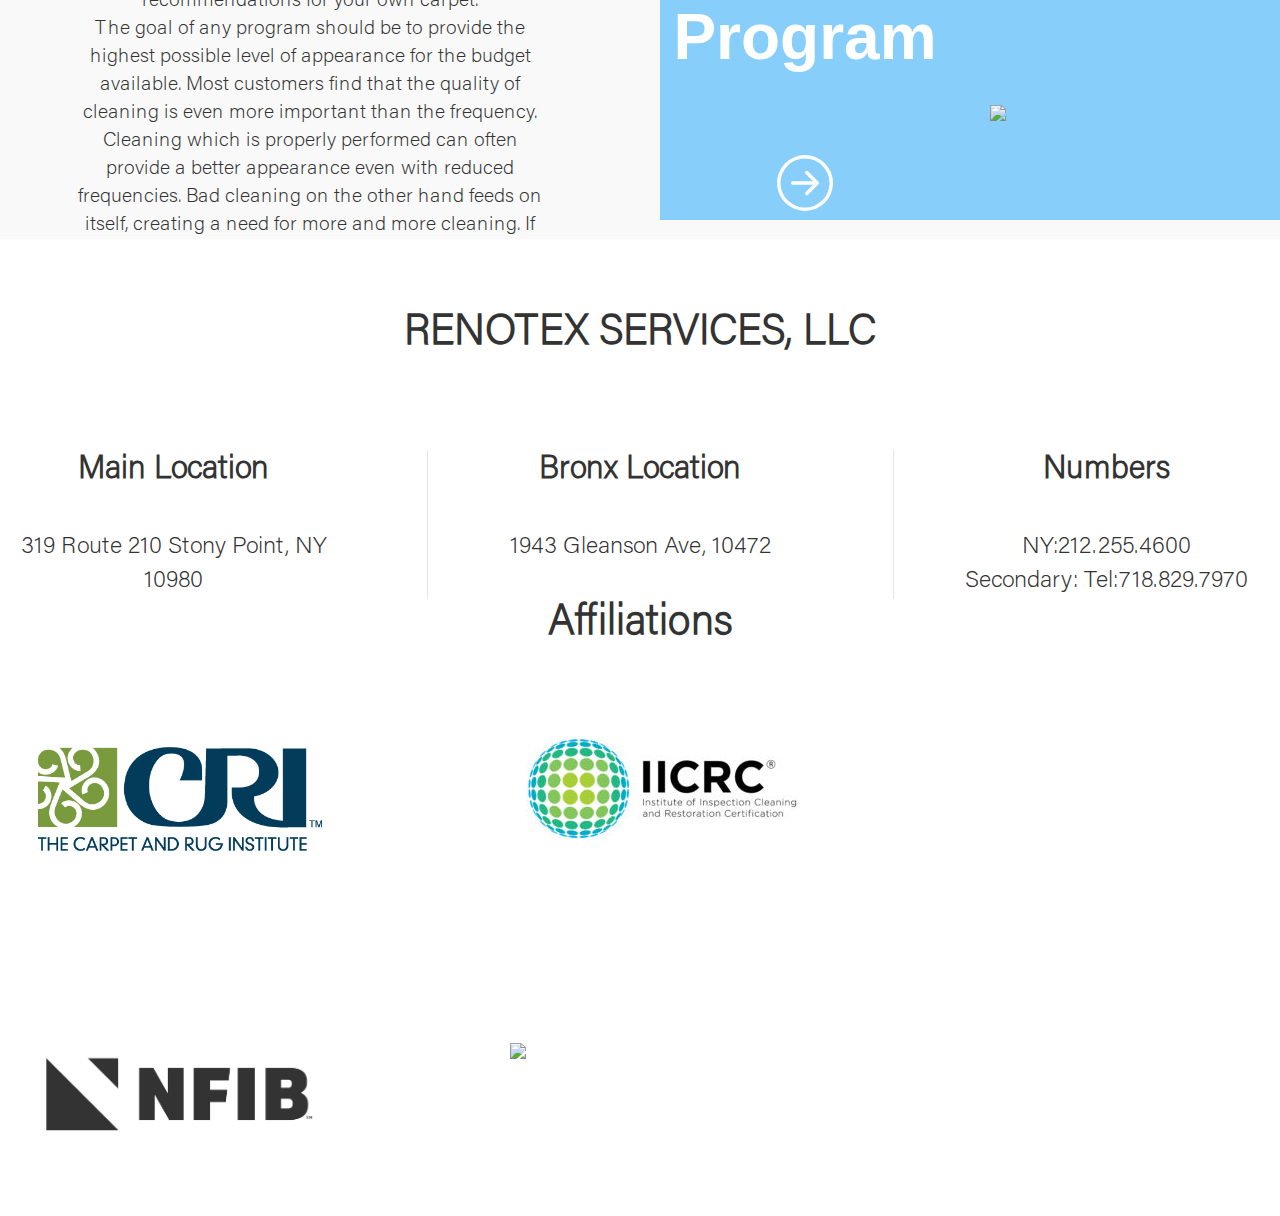
==== commit dac43994: "First August Commit" ====
--- a/Renotex/Home/Index.html
+++ b/Renotex/Home/Index.html
@@ -10,6 +10,10 @@
     <!-- UIkit JS -->
     <script src="./js/uikit.min.js"></script>
     <link rel="stylesheet" type="text/css" href="./index.css">
+
+    <link href="https://cdn.jsdelivr.net/npm/bootstrap@5.2.3/dist/css/bootstrap.min.css" rel="stylesheet" integrity="sha384-rbsA2VBKQhggwzxH7pPCaAqO46MgnOM80zW1RWuH61DGLwZJEdK2Kadq2F9CUG65" crossorigin="anonymous">
+<script src="https://cdn.jsdelivr.net/npm/bootstrap@5.2.3/dist/js/bootstrap.bundle.min.js" integrity="sha384-kenU1KFdBIe4zVF0s0G1M5b4hcpxyD9F7jL+jjXkk+Q2h455rYXK/7HAuoJl+0I4" crossorigin="anonymous"></script>
+
    
         
             <meta charset="utf-8">
@@ -23,23 +27,22 @@
         
         <div class="uk-navbar-container uk-navbar-light">
         
-          <nav class="topNav uk-padding-small" id="topPhone" style="background-image: url(./Renotex\ Head\ Backround.png);
-           background-size: cover;  background-repeat: no-repeat;" uk-navbar>
+          <nav class="topNav " id="topPhone" style="background-color: #DBAD6A;" uk-navbar>
             <div class="uk-navbar-left">
         
-                <ul class="uk-navbar-nav">
+                <ul class="uk-navbar-nav p-3">
                   <li class="nav-item">
-                    <a class=" active" aria-current="page" href="https://www.facebook.com/RENOTEX"><svg xmlns="http://www.w3.org/2000/svg" style="color: white" width="36" height="36" fill="currentColor" class="bi bi-facebook" viewBox="0 0 16 16">
+                    <a class=" active" aria-current="page" href="https://www.facebook.com/RENOTEX"><svg xmlns="http://www.w3.org/2000/svg" style="color: white" width="30" height="30" fill="currentColor" class="bi bi-facebook" viewBox="0 0 16 16">
                       <path d="M16 8.049c0-4.446-3.582-8.05-8-8.05C3.58 0-.002 3.603-.002 8.05c0 4.017 2.926 7.347 6.75 7.951v-5.625h-2.03V8.05H6.75V6.275c0-2.017 1.195-3.131 3.022-3.131.876 0 1.791.157 1.791.157v1.98h-1.009c-.993 0-1.303.621-1.303 1.258v1.51h2.218l-.354 2.326H9.25V16c3.824-.604 6.75-3.934 6.75-7.951z"/>
                     </svg></a>
                   </li>
                   <li class="nav-item">
-                    <a  href="https://www.yelp.com/biz/renotex-stony-point"><svg xmlns="http://www.w3.org/2000/svg" style="color: white" width="36" height="36" fill="currentColor" class="bi bi-yelp" viewBox="0 0 16 16">
+                    <a  href="https://www.yelp.com/biz/renotex-stony-point"><svg xmlns="http://www.w3.org/2000/svg" style="color: white" width="30" height="30" fill="currentColor" class="bi bi-yelp" viewBox="0 0 16 16">
                       <path d="m4.188 10.095.736-.17a.824.824 0 0 0 .073-.02.813.813 0 0 0 .453-1.255 1.025 1.025 0 0 0-.3-.258 2.782 2.782 0 0 0-.428-.198l-.808-.295a76.035 76.035 0 0 0-1.364-.493C2.253 7.3 2 7.208 1.783 7.14c-.041-.013-.087-.025-.124-.038a2.143 2.143 0 0 0-.606-.116.723.723 0 0 0-.572.245 1.625 1.625 0 0 0-.105.132 1.555 1.555 0 0 0-.155.309c-.15.443-.225.908-.22 1.376.002.423.013.966.246 1.334a.785.785 0 0 0 .22.24c.166.114.333.129.507.141.26.019.513-.045.764-.103l2.447-.566.003.001Zm8.219-3.911a4.185 4.185 0 0 0-.8-1.14 1.602 1.602 0 0 0-.275-.21 1.591 1.591 0 0 0-.15-.073.723.723 0 0 0-.621.031c-.142.07-.294.182-.496.37-.028.028-.063.06-.094.089-.167.156-.353.35-.574.575-.34.345-.677.691-1.01 1.042l-.598.62a2.79 2.79 0 0 0-.298.365 1 1 0 0 0-.157.364.813.813 0 0 0 .007.301c0 .005.002.009.003.013a.812.812 0 0 0 .945.616.774.774 0 0 0 .074-.014l3.185-.736c.251-.058.506-.112.732-.242.151-.088.295-.175.394-.35a.787.787 0 0 0 .093-.313c.05-.434-.178-.927-.36-1.308ZM6.706 7.523c.23-.29.23-.722.25-1.075.07-1.181.143-2.362.201-3.543.022-.448.07-.89.044-1.34-.022-.372-.025-.799-.26-1.104C6.528-.077 5.644-.033 5.04.05c-.185.025-.37.06-.553.104a7.589 7.589 0 0 0-.543.149c-.58.19-1.393.537-1.53 1.204-.078.377.106.763.249 1.107.173.417.41.792.625 1.185.57 1.036 1.15 2.066 1.728 3.097.172.308.36.697.695.857.022.01.045.018.068.025.15.057.313.068.469.032l.028-.007a.809.809 0 0 0 .377-.226.732.732 0 0 0 .053-.055Zm-.276 3.161a.737.737 0 0 0-.923-.234.976.976 0 0 0-.145.09 1.909 1.909 0 0 0-.346.354c-.026.033-.05.077-.08.104l-.512.705c-.29.395-.577.791-.861 1.193-.185.26-.346.479-.472.673l-.072.11c-.152.235-.238.406-.282.559a.73.73 0 0 0-.03.314c.013.11.05.217.108.312.031.047.064.093.1.138a1.548 1.548 0 0 0 .257.237 4.482 4.482 0 0 0 2.196.76 1.593 1.593 0 0 0 .349-.027 1.57 1.57 0 0 0 .163-.048.797.797 0 0 0 .278-.178.731.731 0 0 0 .17-.266c.059-.147.098-.335.123-.613l.012-.13c.02-.231.03-.502.045-.821.025-.49.044-.98.06-1.469l.033-.87a2.09 2.09 0 0 0-.055-.623.93.93 0 0 0-.117-.27Zm5.783 1.362a2.199 2.199 0 0 0-.498-.378l-.112-.067c-.199-.12-.438-.246-.719-.398-.43-.236-.86-.466-1.295-.695l-.767-.407c-.04-.012-.08-.04-.118-.059a1.908 1.908 0 0 0-.466-.166.993.993 0 0 0-.17-.018.738.738 0 0 0-.725.616.946.946 0 0 0 .01.293c.038.204.13.406.224.583l.41.768c.228.434.459.864.696 1.294.152.28.28.52.398.719.023.037.048.077.068.112.145.239.261.39.379.497a.73.73 0 0 0 .596.201 1.55 1.55 0 0 0 .168-.029 1.584 1.584 0 0 0 .325-.129 4.06 4.06 0 0 0 .855-.64c.306-.3.577-.63.788-1.006.03-.053.055-.109.076-.165a1.58 1.58 0 0 0 .051-.161c.013-.056.022-.111.029-.168a.792.792 0 0 0-.038-.327.73.73 0 0 0-.165-.27Z"/>
                     </svg></a>
                   </li>
                   <li class="nav-item">
-                    <a  href="#"><svg xmlns="http://www.w3.org/2000/svg" style="color: white" width="36" height="36" fill="currentColor" class="bi bi-google" viewBox="0 0 16 16">
+                    <a  href="#"><svg xmlns="http://www.w3.org/2000/svg" style="color: white" width="30" height="30" fill="currentColor" class="bi bi-google" viewBox="0 0 16 16">
                       <path d="M15.545 6.558a9.42 9.42 0 0 1 .139 1.626c0 2.434-.87 4.492-2.384 5.885h.002C11.978 15.292 10.158 16 8 16A8 8 0 1 1 8 0a7.689 7.689 0 0 1 5.352 2.082l-2.284 2.284A4.347 4.347 0 0 0 8 3.166c-2.087 0-3.86 1.408-4.492 3.304a4.792 4.792 0 0 0 0 3.063h.003c.635 1.893 2.405 3.301 4.492 3.301 1.078 0 2.004-.276 2.722-.764h-.003a3.702 3.702 0 0 0 1.599-2.431H8v-3.08h7.545z"/>
                     </svg></a>
                   </li>
@@ -53,20 +56,20 @@
         
         
              <div class="uk-navbar-center">
-                <ul class="uk-navbar-nav">
-                  <li class="nav-item">
-                    <a href="./Index.html"><img width="400" height="90" src="./Renotex Logo-3.png"></a> </li>
-               </ul>
+              <ul class="uk-navbar-nav">
+                <li class="nav-item">
+                  <a href="./Index.html" ><img width="500" height="100" src="../Assets/Renotex Main-9.png"></a> </li>
+             </ul>
                 </div>
             <div class="uk-navbar-right" >
         
                 <ul class="uk-navbar-nav" style="margin-left: -15%; margin-top: 5%;">
-                  <li class="nav-item" ><svg xmlns="http://www.w3.org/2000/svg" style="color: white;" width="30" height="30" fill="currentColor" class="bi bi-telephone-fill" viewBox="0 0 16 16">
+                  <li class="nav-item" ><svg xmlns="http://www.w3.org/2000/svg" style="color: white;" width="25" height="25" fill="currentColor" class="bi bi-telephone-fill" viewBox="0 0 16 16">
                     <path fill-rule="evenodd" d="M1.885.511a1.745 1.745 0 0 1 2.61.163L6.29 2.98c.329.423.445.974.315 1.494l-.547 2.19a.678.678 0 0 0 .178.643l2.457 2.457a.678.678 0 0 0 .644.178l2.189-.547a1.745 1.745 0 0 1 1.494.315l2.306 1.794c.829.645.905 1.87.163 2.611l-1.034 1.034c-.74.74-1.846 1.065-2.877.702a18.634 18.634 0 0 1-7.01-4.42 18.634 18.634 0 0 1-4.42-7.009c-.362-1.03-.037-2.137.703-2.877L1.885.511z"/>
                   
                   
                   </svg> </li>
-                  <li class="nav-item "><h3 style="color: white">212-255-4600</h3> </li>
+                  <li class="nav-item "><div class="fs-6 fw-bold" style="color: white">212-255-4600</div> </li>
         
         
         
@@ -83,7 +86,6 @@
         <div uk-sticky="end: #transparent-sticky-navbar; sel-target: .uk-navbar-container; cls-active: uk-navbar-sticky">
             <nav class="uk-navbar-container" uk-navbar style="position: relative; z-index: 980;">
                 <div class="uk-navbar-center">
-        
                     <ul class="uk-navbar-nav uk-text-center">
                         <li class="hvr-overline-from-center"><a href="./AboutUs.html">About Us</a></li>
                         <li class="hvr-overline-from-center">
@@ -177,10 +179,10 @@
 </div>
 
 <div class="firstBackground justify-content-center uk-padding-large uk-background-fixed uk-background-cover">
-<div class="row justify-content-center uk-text-center uk-light" uk-scrollspy="cls: uk-animation-fade; target: .uk-text-bold; delay: 500; repeat: true">
+<div class="row justify-content-center uk-text-center uk-light " uk-scrollspy="cls: uk-animation-fade; target: .uk-text-bold; delay: 500; repeat: true">
 <div><h1 class=" uk-heading-medium py-5">Services</h1></div>	
 </div>
-<div class="uk-column-1-3@m uk-column-1-1@s uk-column-1-3@l one">
+<div class="uk-column-1-3@m uk-column-1-1@s uk-column-1-3@l one bg-primary">
 	<div class="col" uk-scrollspy="cls: uk-animation-fade; target: .uk-card; delay: 500; repeat: true">
      <div class="uk-text-center bg-transparent uk-light justify-content-center " >
   <img width="250" height ="250" src="./Icons/Renotex - Icons-1.png"  alt="...">
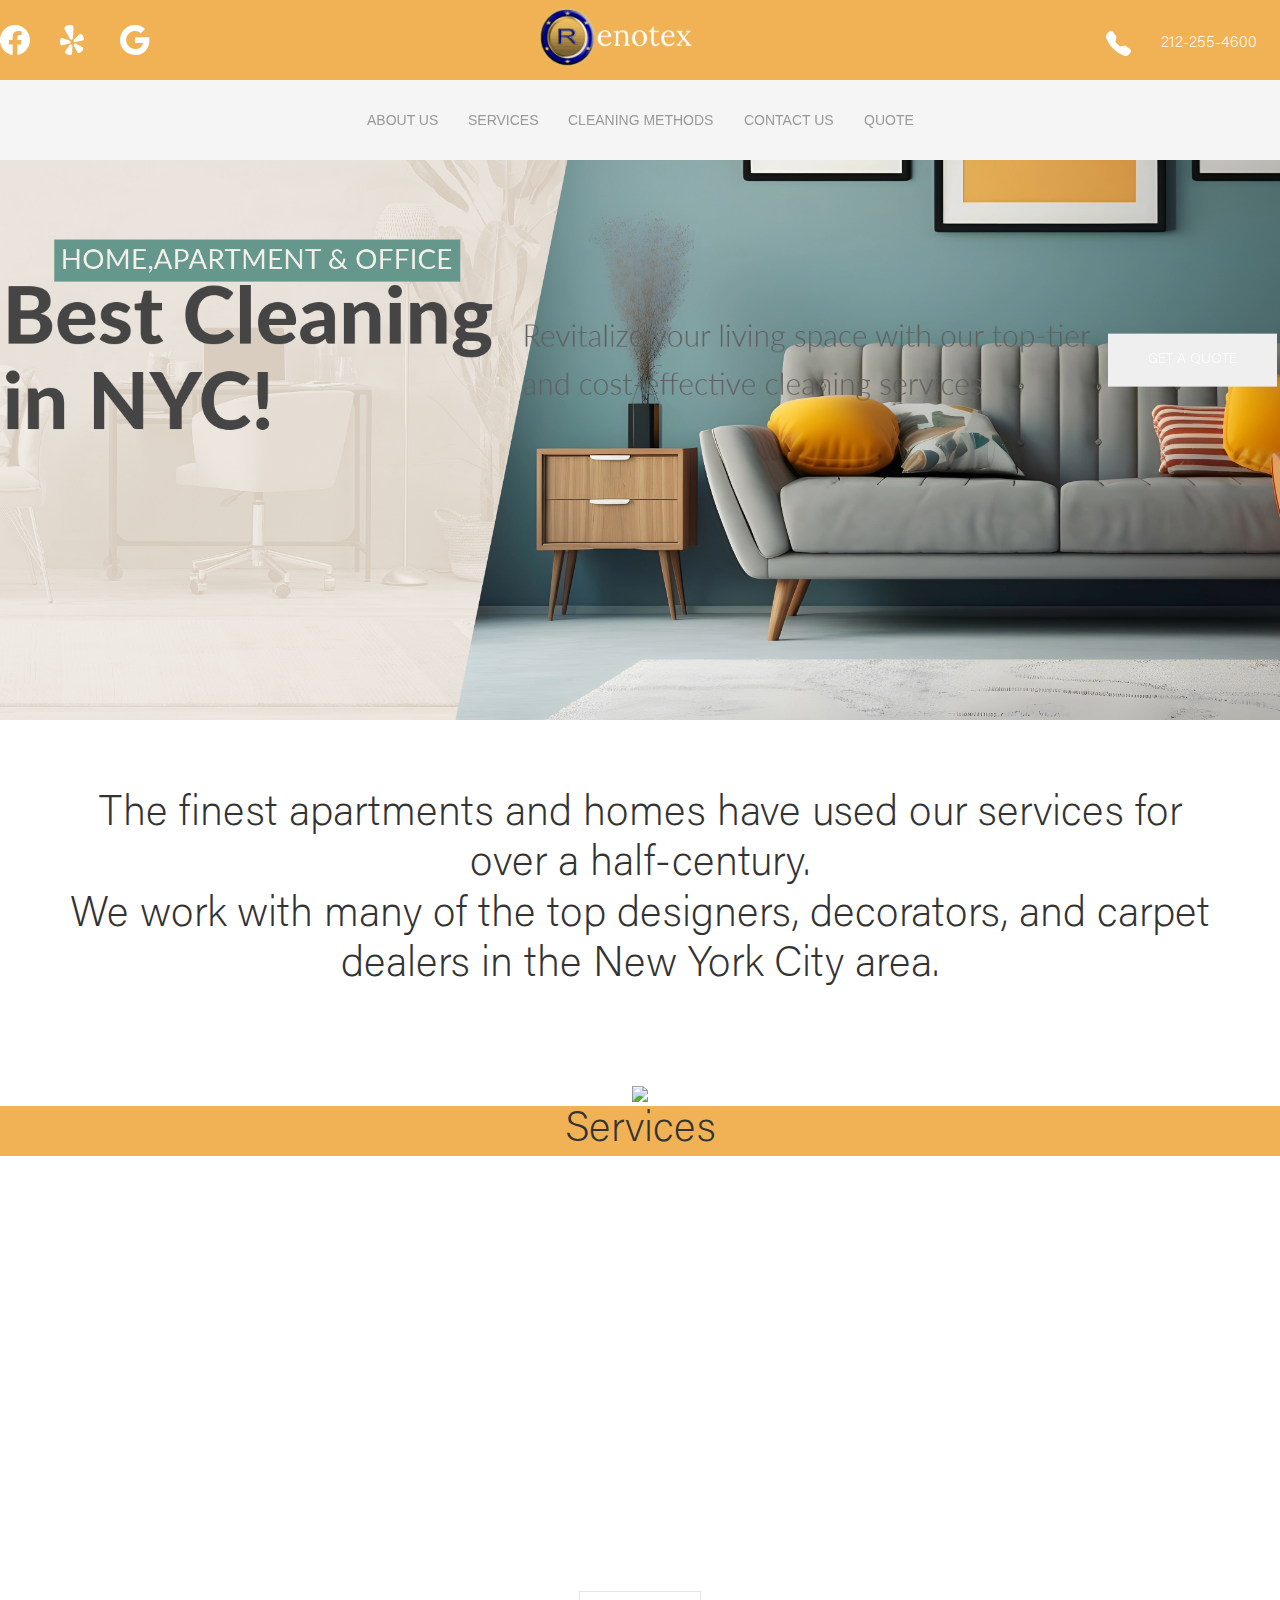
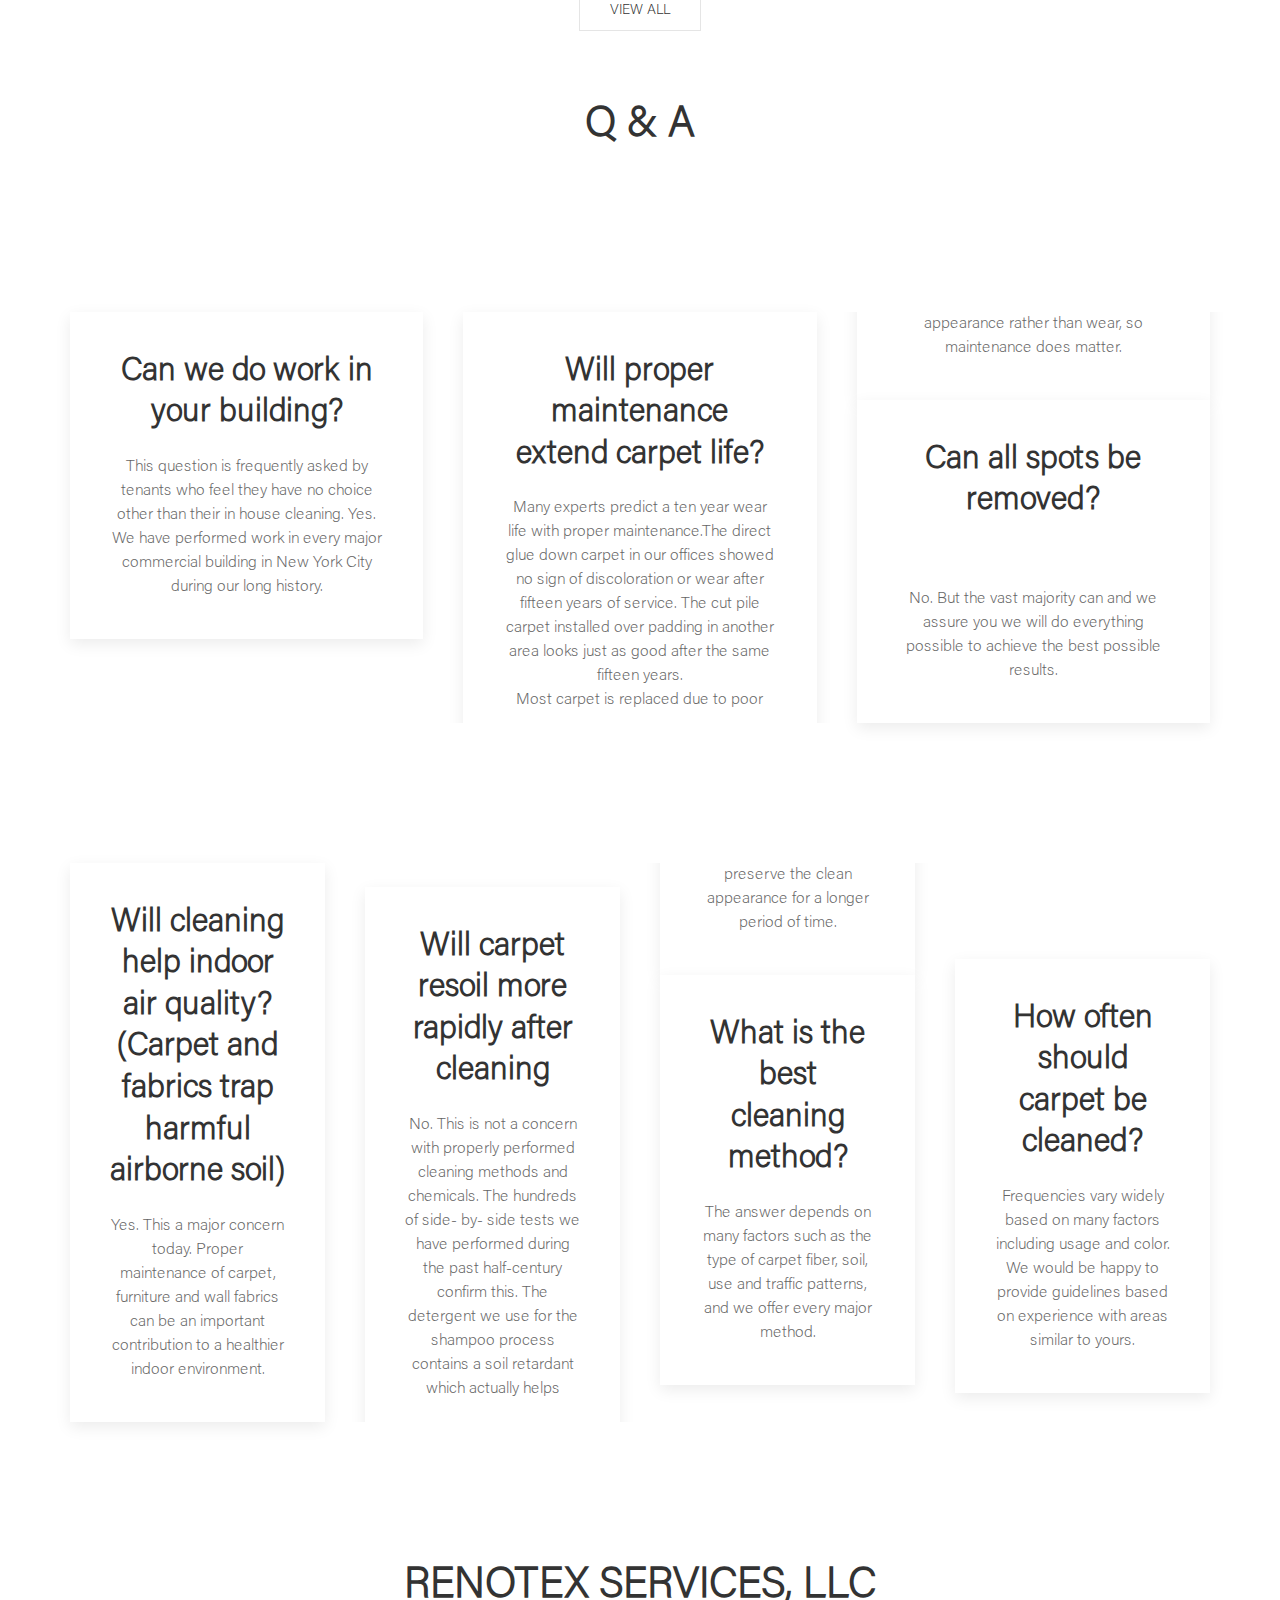
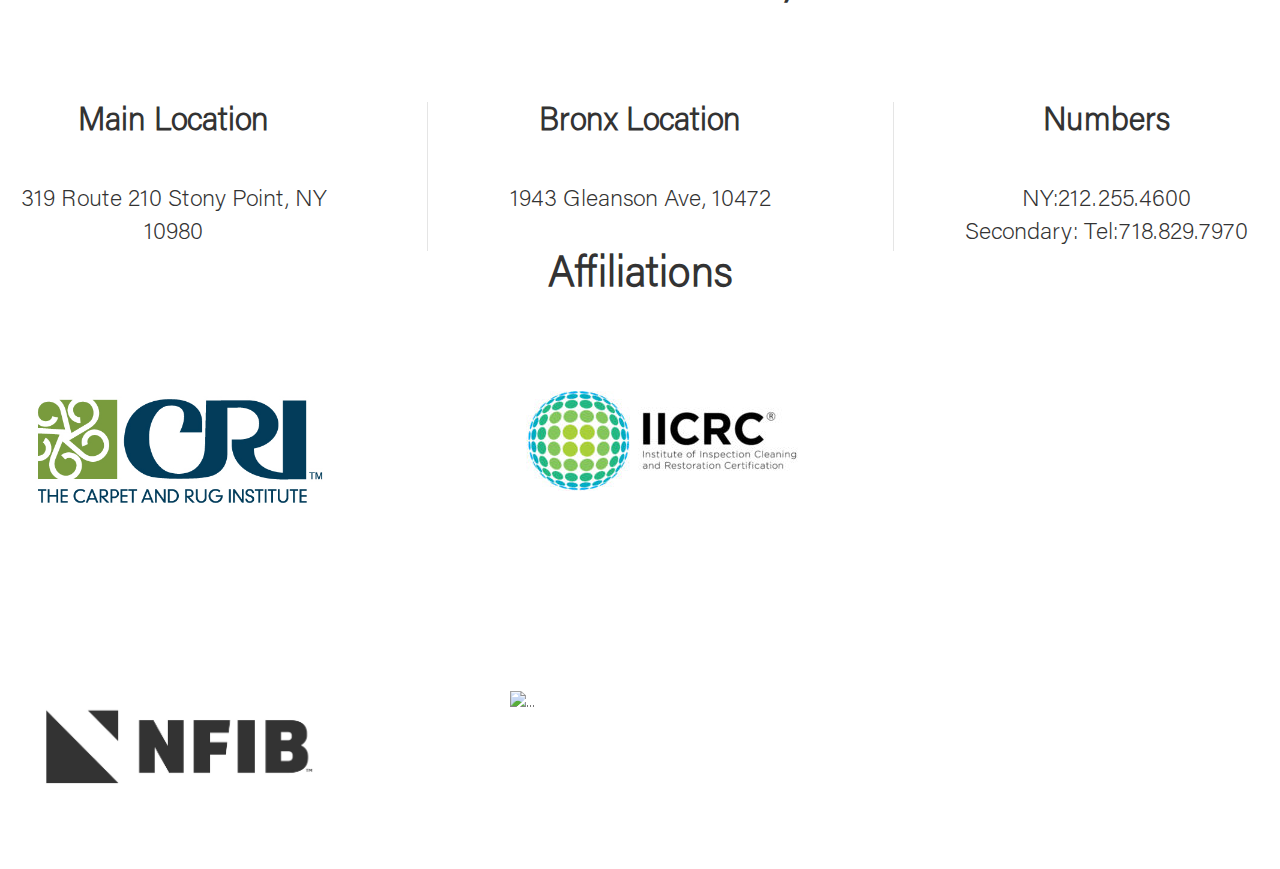
==== commit 0f833dd3: "Renotex Update" ====
--- a/Renotex/Home/Index.html
+++ b/Renotex/Home/Index.html
@@ -12,7 +12,7 @@
     <link rel="stylesheet" type="text/css" href="./index.css">
 
     <link href="https://cdn.jsdelivr.net/npm/bootstrap@5.2.3/dist/css/bootstrap.min.css" rel="stylesheet" integrity="sha384-rbsA2VBKQhggwzxH7pPCaAqO46MgnOM80zW1RWuH61DGLwZJEdK2Kadq2F9CUG65" crossorigin="anonymous">
-<script src="https://cdn.jsdelivr.net/npm/bootstrap@5.2.3/dist/js/bootstrap.bundle.min.js" integrity="sha384-kenU1KFdBIe4zVF0s0G1M5b4hcpxyD9F7jL+jjXkk+Q2h455rYXK/7HAuoJl+0I4" crossorigin="anonymous"></script>
+    <script src="https://cdn.jsdelivr.net/npm/bootstrap@5.2.3/dist/js/bootstrap.bundle.min.js" integrity="sha384-kenU1KFdBIe4zVF0s0G1M5b4hcpxyD9F7jL+jjXkk+Q2h455rYXK/7HAuoJl+0I4" crossorigin="anonymous"></script>
 
    
         
@@ -25,12 +25,12 @@
     
         <div class="uk-position-top" style="z-index: 920;">
         
-        <div class="uk-navbar-container uk-navbar-light">
-        
-          <nav class="topNav " id="topPhone" style="background-color: #DBAD6A;" uk-navbar>
-            <div class="uk-navbar-left">
-        
-                <ul class="uk-navbar-nav p-3">
+        <div class="uk-navbar-container uk-navbar-light ">
+        
+          <nav class="topNav " id="topPhone" style="background-color: #f0b255;" uk-navbar>
+            <div class="uk-navbar-left p-3">
+        
+                <ul class="uk-navbar-nav ">
                   <li class="nav-item">
                     <a class=" active" aria-current="page" href="https://www.facebook.com/RENOTEX"><svg xmlns="http://www.w3.org/2000/svg" style="color: white" width="30" height="30" fill="currentColor" class="bi bi-facebook" viewBox="0 0 16 16">
                       <path d="M16 8.049c0-4.446-3.582-8.05-8-8.05C3.58 0-.002 3.603-.002 8.05c0 4.017 2.926 7.347 6.75 7.951v-5.625h-2.03V8.05H6.75V6.275c0-2.017 1.195-3.131 3.022-3.131.876 0 1.791.157 1.791.157v1.98h-1.009c-.993 0-1.303.621-1.303 1.258v1.51h2.218l-.354 2.326H9.25V16c3.824-.604 6.75-3.934 6.75-7.951z"/>
@@ -46,15 +46,8 @@
                       <path d="M15.545 6.558a9.42 9.42 0 0 1 .139 1.626c0 2.434-.87 4.492-2.384 5.885h.002C11.978 15.292 10.158 16 8 16A8 8 0 1 1 8 0a7.689 7.689 0 0 1 5.352 2.082l-2.284 2.284A4.347 4.347 0 0 0 8 3.166c-2.087 0-3.86 1.408-4.492 3.304a4.792 4.792 0 0 0 0 3.063h.003c.635 1.893 2.405 3.301 4.492 3.301 1.078 0 2.004-.276 2.722-.764h-.003a3.702 3.702 0 0 0 1.599-2.431H8v-3.08h7.545z"/>
                     </svg></a>
                   </li>
-                </ul>
-        
-               
-        
-        
-        
-            </div>
-        
-        
+                </ul>       
+            </div>      
              <div class="uk-navbar-center">
               <ul class="uk-navbar-nav">
                 <li class="nav-item">
@@ -66,25 +59,15 @@
                 <ul class="uk-navbar-nav" style="margin-left: -15%; margin-top: 5%;">
                   <li class="nav-item" ><svg xmlns="http://www.w3.org/2000/svg" style="color: white;" width="25" height="25" fill="currentColor" class="bi bi-telephone-fill" viewBox="0 0 16 16">
                     <path fill-rule="evenodd" d="M1.885.511a1.745 1.745 0 0 1 2.61.163L6.29 2.98c.329.423.445.974.315 1.494l-.547 2.19a.678.678 0 0 0 .178.643l2.457 2.457a.678.678 0 0 0 .644.178l2.189-.547a1.745 1.745 0 0 1 1.494.315l2.306 1.794c.829.645.905 1.87.163 2.611l-1.034 1.034c-.74.74-1.846 1.065-2.877.702a18.634 18.634 0 0 1-7.01-4.42 18.634 18.634 0 0 1-4.42-7.009c-.362-1.03-.037-2.137.703-2.877L1.885.511z"/>
-                  
-                  
+        
                   </svg> </li>
-                  <li class="nav-item "><div class="fs-6 fw-bold" style="color: white">212-255-4600</div> </li>
-        
-        
-        
+                  <li class="nav-item "><div class="fs-5 fw-light" style="color: white">212-255-4600</div> </li>     
                 </ul>
             </div>
-        </nav>
-        
-        
-        
-        
-        
-        
-        
-        <div uk-sticky="end: #transparent-sticky-navbar; sel-target: .uk-navbar-container; cls-active: uk-navbar-sticky">
-            <nav class="uk-navbar-container" uk-navbar style="position: relative; z-index: 980;">
+        </nav>   
+        
+        <div>
+            <nav class="uk-navbar-container " uk-navbar style="position: relative; z-index: 999">
                 <div class="uk-navbar-center">
                     <ul class="uk-navbar-nav uk-text-center">
                         <li class="hvr-overline-from-center"><a href="./AboutUs.html">About Us</a></li>
@@ -139,14 +122,22 @@
 
     <ul class="uk-slideshow-items">
         <li>
-            <img src="./Renotex Main-1.png" alt="" uk-cover>
-            <div class="uk-position-center uk-position-small uk-text-center mx-5 uk-padding-large" uk-scrollspy="cls: uk-animation-slide-bottom; target: .uk-card; delay: 300; repeat: true">
-              <div class="uk-card uk-card-default uk-card-hover uk-card-body uk-padding-large">
-                <h3 class="uk-card-title">Highest Quality Cleaning</h3>
-                <p>Best cleaning in all of the Tri-State Area</p>
-                <a href=""><button class="uk-button uk-button-dark uk-button-large uk-text-dark">Get A Quote</button></a>
+            <img src="../Assets/Renotex Main-11.png"  alt="" uk-cover>
+
+            
+            <div class="uk-position-center-left d-flex flex-column mt-5 mx-4 row" uk-scrollspy="cls: uk-animation-slide-bottom; target: .text; delay: 300; repeat: true">
+
+               
+         
+            <div class="d-flex flex-column mt-5 mx-5">
+            <img class=" text" width="500"   src="../Assets/Renotex Main-Text.png">
+           <img class="text" width="600"   src="../Assets/Renotex Main-SubText.png">
+ <a class="text-center"><button class="uk-button uk-button-dark uk-button-large text-black bg-light">Get A Quote</button></a>
             </div>
+
             </div>
+ 
+
         </li>
         <li>
             <img src="./Renotex Main-8.png" alt="" uk-cover>
@@ -173,23 +164,36 @@
     </div>
 <div class="container-fluid"> 
 
-<div class="row justify-content-center"> 
+<div class="row justify-content-center bg-light"> 
 <div class="col-8" uk-scrollspy="cls: uk-animation-fade; target: .uk-card; delay: 500; repeat: true"><h1 class="uk-text-center uk-padding-large " >The finest apartments and homes have used our services for over a half-century. <br> We work with many of the top designers, decorators, and carpet dealers in the New York City area.</h1></div>
 
 </div>
 
-<div class="firstBackground justify-content-center uk-padding-large uk-background-fixed uk-background-cover">
-<div class="row justify-content-center uk-text-center uk-light " uk-scrollspy="cls: uk-animation-fade; target: .uk-text-bold; delay: 500; repeat: true">
-<div><h1 class=" uk-heading-medium py-5">Services</h1></div>	
-</div>
-<div class="uk-column-1-3@m uk-column-1-1@s uk-column-1-3@l one bg-primary">
+
+<div class="firstBackground justify-content-center">
+<div class="row justify-content-center uk-text-center p-5 " uk-scrollspy="cls: uk-animation-fade; target: .uk-text-bold; delay: 500; repeat: true">
+	
+
+
+
+
+
+<div class="col">
+
+  
+  <img width="800" src="../Assets/Renotex Main-10.png">
+ </div>
+
+<div class="uk-column-1-1@m uk-column-1-1@s uk-column-1-1@l one col">
+
+   <h1 class="fs-2 fw-bold text-center text-white p-3" style="background-color: #f0b255;">Services</h1>
 	<div class="col" uk-scrollspy="cls: uk-animation-fade; target: .uk-card; delay: 500; repeat: true">
-     <div class="uk-text-center bg-transparent uk-light justify-content-center " >
-  <img width="250" height ="250" src="./Icons/Renotex - Icons-1.png"  alt="...">
-
-
-  <div class="uk-card">
-  	<h1 class="uk-text-center card-title fw-bold uk-light">Furniture Cleaning</h1>
+     <div class="uk-text-center bg-transparent  justify-content-center " >
+
+
+
+  <div class="uk-card mt-3">
+  	<h1 class="uk-text-center card-title fw-light fs-2 text-decoration-underline mt-2">Furniture Cleaning</h1>
     <p class="card-text">The same basic methods used for carpet are used for furniture with different application techniques
 
 Certain fabrics can only be safely cleaned by the dry method, while others respond best to one of the wet methods. Operator experience and judgment is the key to proper results.</p>
@@ -200,10 +204,10 @@
     </div>
     <div class="col" uk-scrollspy="cls: uk-animation-fade; target: .uk-card; delay: 500; repeat: true">
      <div class="bg-transparent uk-text-light uk-text-center" >
-  <img  width="150" height ="150" src="./Icons/Renotex - Icons-2.png" alt="...">
-  <div class="uk-card">
-  	<h1 class="uk-text-center card-title fw-bold uk-light">Carpet Cleaning</h1>
-    <p class="card-text uk-light">Renotex not only offers every major cleaning method but has played a part in the development of most of them.
+
+  <div class="uk-card mt-3">
+  	<h1 class="uk-text-center card-title fw-light fs-2 text-decoration-underline mt-2">Carpet Cleaning</h1>
+    <p class="card-text ">Renotex not only offers every major cleaning method but has played a part in the development of most of them.
 
 Proper use of any method involves a number of different steps and procedures. These include dry vacuuming prior to cleaning, spot cleaning by hand and proper finishing of the carpet fiber following cleaning.</p>
 
@@ -211,52 +215,53 @@
 </div>
     </div>
     <div class="col" uk-scrollspy="cls: uk-animation-fade; target: .uk-card; delay: 500; repeat: true">
-      <div class="bg-transparent text-light uk-text-center" >
-  <img  width="250" height ="250" src="./Icons/Renotex - Icons-3.png" alt="...">
-  <div class="uk-card">
-  	<h1 class="card-title fw-bold uk-light">Fabric Wall &  Partition Cleaning</h1>
-    <p class="card-text uk-light">This has become a major part of our service over the years. Our experience includes all types of fabric and installations. The wide range of cleaning techniques and methods available assure you of the finest and safest possible results.</p>
-    
-  </div>
-</div>
-    </div>
-
-</div>
-
-<div class="uk-column-1-3@m uk-column-1-1@s uk-column-1-3@l two pb-5">
+      <div class="bg-transparent uk-text-center" >
+
+  <div class="uk-card mt-3">
+  	<h1 class="card-title fw-light fs-2 text-decoration-underline mt-2">Fabric Wall &  Partition Cleaning</h1>
+    <p class="card-text ">This has become a major part of our service over the years. Our experience includes all types of fabric and installations. The wide range of cleaning techniques and methods available assure you of the finest and safest possible results.</p>
+    
+  </div>
+</div>
+    </div>
+<button class="uk-button uk-button-default mt-5">View All</button>
+</div>
+
+</div>
+<!-- <div class="uk-column-1-3@m uk-column-1-1@s uk-column-1-3@l two pb-5">
 	
 <div class="col" uk-scrollspy="cls: uk-animation-fade; target: .uk-card; delay: 500; repeat: true">
-          <div class="bg-transparent text-light uk-text-center" >
+          <div class="bg-transparent uk-text-center" >
   <img   width="200" height ="200" src="./Icons/Renotex - Icons-4.png"  alt="...">
   <div class="uk-card">
-  	<h1 class="card-title fw-bold uk-light">Spot Cleaning</h1>
-    <p class="card-text uk-light">A Renotex technician thoroughly inspects stains to best judge the origin and composition. The appropriate solvent and/or detergent is then applied for optimum stain removal. </p>
+  	<h1 class="card-title fw-bold ">Spot Cleaning</h1>
+    <p class="card-text ">A Renotex technician thoroughly inspects stains to best judge the origin and composition. The appropriate solvent and/or detergent is then applied for optimum stain removal. </p>
   
   </div>
 </div>
     </div>
     <div class="col" uk-scrollspy="cls: uk-animation-fade; target: .uk-card; delay: 500; repeat: true">
-         <div class="bg-transparent text-light uk-text-center" >
+         <div class="bg-transparent uk-text-center" >
   <img   width="200" height ="200" src="./Icons/Renotex - Icons-5.png"  alt="...">
   <div class="uk-card">
-  	<h1 class="card-title fw-bold uk-light">Wood Polishing</h1>
-    <p class="card-text uk-light">This service includes the cleaning and application of the finest creams, oils, and/or polishes available. Renotex regularly services and treats all varieties from the fine highly polished mahogany and cherry woods to the low luster finished oiled walnuts and teak woods. </p>
+  	<h1 class="card-title fw-bold ">Wood Polishing</h1>
+    <p class="card-text ">This service includes the cleaning and application of the finest creams, oils, and/or polishes available. Renotex regularly services and treats all varieties from the fine highly polished mahogany and cherry woods to the low luster finished oiled walnuts and teak woods. </p>
     
   </div>
 </div>
     </div>
     <div class="col" uk-scrollspy="cls: uk-animation-fade; target: .uk-card; delay: 500; repeat: true">
-           <div class="bg-transparent text-light uk-text-center" >
+           <div class="bg-transparent uk-text-center" >
   <img   width="200" height ="200" src="./Icons/Renotex - Icons-6.png"  alt="...">
   <div class="uk-card">
-  	<h1 class=" uk-light">Treatment</h1>
-    <p class="uk-card-body uk-light">We offer Scotchgard Treatment <br> Deodorant Treamtent <br> Anti-Microbial Treament <br> Anti-Static Treament</p>
+  	<h1 class=" ">Treatment</h1>
+    <p class="uk-card-body ">We offer Scotchgard Treatment <br> Deodorant Treamtent <br> Anti-Microbial Treament <br> Anti-Static Treament</p>
     
   </div>
 </div>
     </div>
 	
-</div>
+</div> -->
 
 
 
@@ -274,7 +279,7 @@
 Yes. We have performed work in every major commercial building in New York City during our long history.</p></div>
 <br>
 
-<div class="uk-card uk-card-default uk-card-body cardTwo uk-animation-toggle"> <h2 class="uk-text-bold uk-animation-slide-top-medium">Will proper maintenance extend carpet life?</h2>   <p>Many experts predict a ten year wear life with proper maintenance.The direct glue down carpet in our offices showed no sign of discoloration or wear after fifteen years of service. The cut pile carpet installed over padding in another area looks just as good after the same fifteen years. Most carpet is replaced due to poor appearance rather than wear, so maintenance does matter.</p></div>
+<div class="uk-card uk-card-default uk-card-body cardTwo uk-animation-toggle"> <h2 class="uk-text-bold uk-animation-slide-top-medium">Will proper maintenance extend carpet life?</h2>   <p>Many experts predict a ten year wear life with proper maintenance.The direct glue down carpet in our offices showed no sign of discoloration or wear after fifteen years of service. The cut pile carpet installed over padding in another area looks just as good after the same fifteen years.<br/> Most carpet is replaced due to poor appearance rather than wear, so maintenance does matter.</p></div>
 
 <div class="uk-card uk-card-default uk-card-body cardThree uk-animation-toggle">
   <h2 class="uk-text-bold uk-animation-slide-top-medium">Can all spots be removed?</h2>
@@ -334,7 +339,7 @@
 
 
 
-<div class="moreAbout uk-column-1-1@s uk-column-1-2@m uk-column-1-2@l">
+<!-- <div class="moreAbout uk-column-1-1@s uk-column-1-2@m uk-column-1-2@l">
 
 
 <div class="moreAboutText uk-flex uk-flex-bottom ">
@@ -394,7 +399,7 @@
   <path fill-rule="evenodd" d="M1 8a7 7 0 1 0 14 0A7 7 0 0 0 1 8zm15 0A8 8 0 1 1 0 8a8 8 0 0 1 16 0zM4.5 7.5a.5.5 0 0 0 0 1h5.793l-2.147 2.146a.5.5 0 0 0 .708.708l3-3a.5.5 0 0 0 0-.708l-3-3a.5.5 0 1 0-.708.708L10.293 7.5H4.5z" /></a></h1></div>
 
 
-    <div><img class="img-fluid" src="./CleaningMethods-2.png" style="z-index: -1;" width="700" height="auto"></div>
+    <img class="img-fluid" src="./CleaningMethods-2.png" style="z-index: -1;" width="700" height="auto">
 
      
    
@@ -473,7 +478,7 @@
 </div>
 </div>
 
-</div>
+</div> -->
 
 
 
@@ -481,7 +486,7 @@
 </body>
 
 
-<footer>
+<footer class="bg-light">
 
 <div class="container-fluid ">
 
@@ -529,7 +534,7 @@
    <div class="uk-padding-large"><img width="300"src="./CarpetAndRugInstitute.jpg"></div>
    <div class="uk-padding-large"><img width="300"src="./InstituteofInspection.jpg"></div>
    <div class="uk-padding-large"><img width="300"src="./NFIB.png"></div>
-   <div class="uk-padding-large"><img width="300"src="./USchamber.png"></div>
+   <div class="uk-padding-large"><img width="300"src="./USchamber.png" alt="..."></div>
  </div> 
 
  
--- a/Renotex/Home/index.css
+++ b/Renotex/Home/index.css
@@ -1,9 +1,4 @@
-.firstBackground{
-	background-image: url('./Renotex Main-2.png');
-	background-repeat: no-repeat;
-	background-position: center;
 
-}
 div *{
 	height: auto;
 }
@@ -49,17 +44,6 @@
 	background-color: lightskyblue;
 }
 
-.moreAbout{
-	background-color: rgba(0, 0, 0, 0.0225);
-}
-
-.moreAbout2{
-	background-color: lightskyblue;
-/*	border-left-style: solid;
-	border-top-left-radius: 85%;
-	border-color: transparent;*/
-}
-
 @font-face{
 	font-family: Acumin Pro Extra Light;
 	src: url(FontsFree-Net-Acumin-Pro-ExtraLight.ttf);
@@ -79,7 +63,15 @@
 	font-weight: bold;
 }
 
+.card-text * {
+	color: black !important;
+}
+
 div *{
 	font-family: Acumin Pro Extra Light;
 	font-weight: light;
 }
+
+#home-text{
+	font-size: 64px !important;
+}